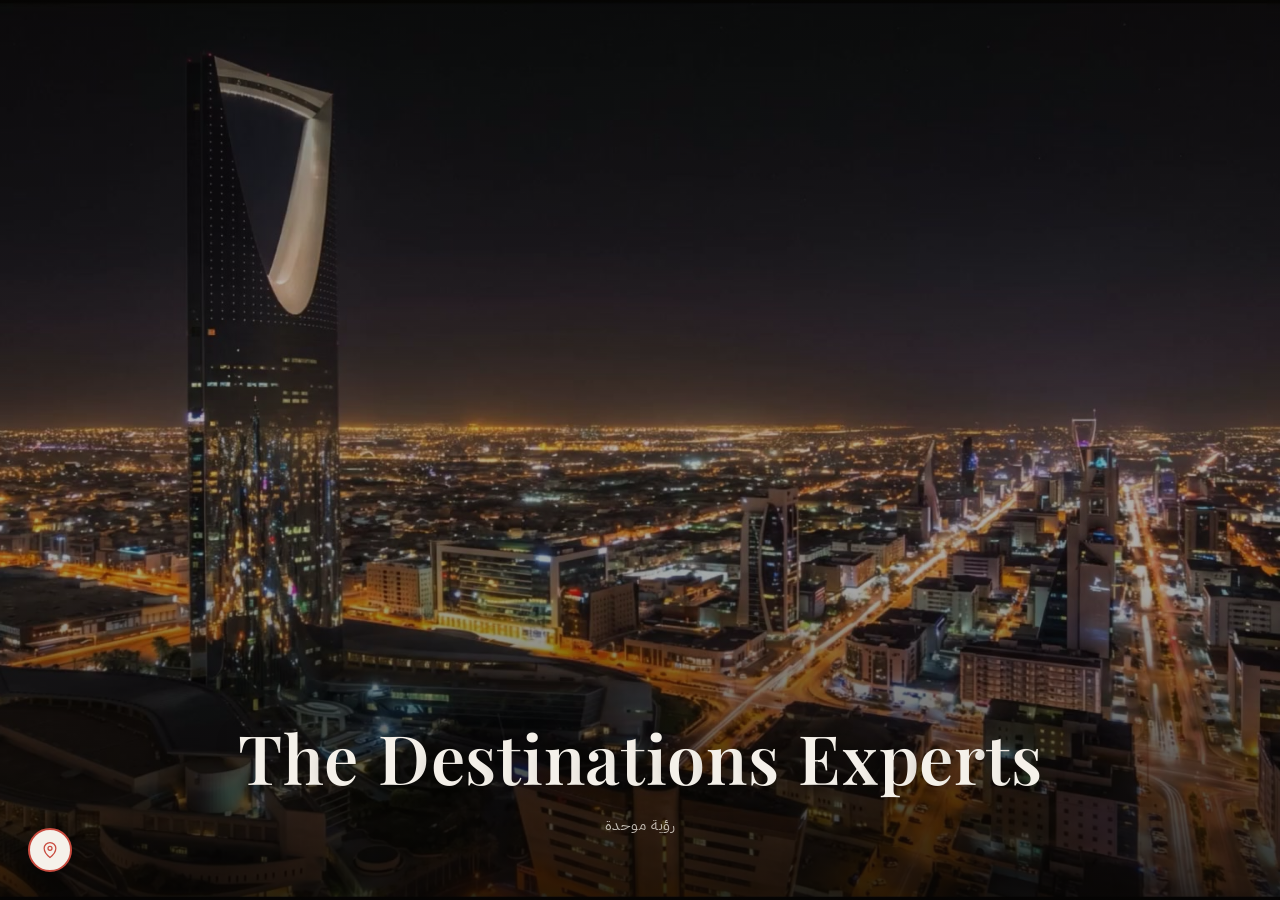
==== index.html @ 3d171926 "Add dedicated mobile video sources with portrait posters, so phones never download the desktop clips" ====
<!DOCTYPE html>
<html lang="ar" dir="rtl">
<head>
  <meta charset="UTF-8">
  <!-- Must run before the browser has a chance to apply its own scroll
       restoration on a back/forward (or bfcache) navigation — a deferred
       module script near the end of the page runs too late, after that
       restore already happened. The whole hero->about->process->values->
       trust sequence is one very tall pinned scroll container (see
       scroll-story.js), so a restored mid-page scrollY can land anywhere
       inside it — e.g. deep in the "about" zoom-frame video, fullscreen,
       with no text yet — instead of the hero's own start. This makes every
       open of the page (aside from a real deep link like #services) start
       from the actual top, same as a first-ever visit. -->
  <script>
    if ('scrollRestoration' in history) {
      history.scrollRestoration = 'manual';
    }
    if (!window.location.hash) {
      window.scrollTo(0, 0);
    }
  </script>
  <meta name="viewport" content="width=device-width, initial-scale=1.0">
  <title>TDX | The Destinations Experts</title>
  <meta name="description" content="TDX | ذا ديستينيشنز إكسبيرتس — فريق سعودي يبني هويتك البصرية، محتواك الرقمي، وحملاتك التسويقية بذوق يفهم جمهورك ولهجته وتوقيته الصح.">
  <meta name="robots" content="index, follow">
  <meta name="theme-color" content="#0b0d10">
  <!-- TODO: استبدل example.com بدومين الموقع الفعلي عند النشر -->
  <link rel="canonical" href="https://example.com/">
  <link rel="alternate" hreflang="ar" href="https://example.com/">
  <link rel="alternate" hreflang="en" href="https://example.com/en/">
  <link rel="alternate" hreflang="x-default" href="https://example.com/">

  <!-- Open Graph -->
  <meta property="og:type" content="website">
  <meta property="og:locale" content="ar_SA">
  <meta property="og:site_name" content="TDX | The Destinations Experts">
  <meta property="og:title" content="TDX | The Destinations Experts">
  <meta property="og:description" content="فريق سعودي يبني هويتك البصرية، محتواك الرقمي، وحملاتك التسويقية بذوق يفهم جمهورك ولهجته وتوقيته الصح.">
  <meta property="og:url" content="https://example.com/">
  <meta property="og:image" content="https://example.com/assets/images/hero/hero-bg.jpg">

  <!-- Twitter Card -->
  <meta name="twitter:card" content="summary_large_image">
  <meta name="twitter:title" content="TDX | The Destinations Experts">
  <meta name="twitter:description" content="فريق سعودي يبني هويتك البصرية، محتواك الرقمي، وحملاتك التسويقية بذوق يفهم جمهورك ولهجته وتوقيته الصح.">
  <meta name="twitter:image" content="https://example.com/assets/images/hero/hero-bg.jpg">

  <link rel="icon" type="image/png" href="assets/favicon/favicon-96x96.png" sizes="96x96">
  <link rel="icon" type="image/svg+xml" href="assets/favicon/favicon.svg">
  <link rel="shortcut icon" href="assets/favicon/favicon.ico">
  <link rel="apple-touch-icon" sizes="180x180" href="assets/favicon/apple-touch-icon.png">
  <meta name="apple-mobile-web-app-title" content="TDX">
  <link rel="manifest" href="assets/favicon/site.webmanifest">

  <link rel="stylesheet" href="css/base/variables.css">
  <link rel="stylesheet" href="css/base/fonts.css">
  <link rel="stylesheet" href="css/base/reset.css">
  <link rel="stylesheet" href="css/components/header.css">
  <link rel="stylesheet" href="css/sections/hero.css">
  <link rel="stylesheet" href="css/sections/about.css">
  <link rel="stylesheet" href="css/sections/process.css">
  <link rel="stylesheet" href="css/sections/values.css">
  <link rel="stylesheet" href="css/sections/trust.css">
  <link rel="stylesheet" href="css/sections/services.css">
  <link rel="stylesheet" href="css/sections/work.css">
  <link rel="stylesheet" href="css/sections/partners.css">
  <link rel="stylesheet" href="css/sections/closing.css">

  <script type="application/ld+json">
  {
    "@context": "https://schema.org",
    "@type": "Organization",
    "name": "TDX",
    "alternateName": "The Destinations Experts",
    "description": "فريق سعودي متخصص في الهوية البصرية، الإنتاج المرئي، إدارة التواصل الاجتماعي، والحملات التسويقية.",
    "inLanguage": "ar-SA"
  }
  </script>
</head>
<body>

  <header class="site-header" id="siteHeader">
    <div class="container header-inner">
      <div class="header-brand">
        <a href="#hero" class="header-logo" aria-label="TDX">
          <span class="header-logo-mark"></span>
        </a>
      </div>
      <div class="header-controls">
        <nav class="main-nav" id="mainNav" aria-label="التنقل الرئيسي">
          <a href="#about">من نحن</a>
          <a href="#wipePanel">كيف نعمل</a>
          <a href="#work">أعمالنا الاخيرة</a>
          <a href="#services">خدماتنا</a>
        </nav>
        <a href="/en/" class="lang-switch" hreflang="en" lang="en">EN</a>
      </div>
    </div>
  </header>

  <div id="scrollRoot">
  <section class="hero" id="hero" aria-labelledby="hero-heading" data-bar="dark">
    <div class="hero-pin">
      <div class="hero-coffee-media" id="heroCoffeeMedia">
        <video
          id="coffeeManVideo"
          class="hero-coffee-video"
          muted
          playsinline
          preload="metadata"
          poster="assets/images/hero/coffee-man-poster.jpg" data-poster-mobile="assets/images/hero/coffee-man-poster-phone.jpg"
          aria-label="قهوجي سعودي يمسك دلة ويصب القهوة"
        >
          <source src="assets/video/coffee-man-phone.mp4" type="video/mp4" media="(max-width: 768px)" />
          <source src="assets/video/coffee-man.mp4" type="video/mp4" />
        </video>
        <div class="hero-coffee-overlay" id="heroCoffeeOverlay" aria-hidden="true"></div>
      </div>

      <div class="hero-media">
        <video
          id="heroVideo"
          class="hero-bg"
          autoplay
          muted
          loop
          playsinline
          preload="auto"
          poster="assets/images/hero/hero-poster.jpg" data-poster-mobile="assets/images/hero/hero-poster-phone.jpg"
          aria-label="الرياض ليلاً"
        >
          <source src="assets/video/hero-phone.mp4" type="video/mp4" media="(max-width: 768px)" />
          <source src="assets/video/hero.mp4" type="video/mp4" />
        </video>
        <div class="hero-overlay"></div>
      </div>

      <div class="hero-stage">
        <div class="hero-copy">

          <div class="intro-block" id="introBlock">
            <h1 class="intro-title" id="hero-heading" aria-label="The Destinations Experts">
              <span class="intro-title-letters" id="introTitleLetters" aria-hidden="true">The Destinations Experts</span>
            </h1>
            <p class="intro-subtitle">رؤية موحدة</p>
          </div>

        </div>
      </div>

      <div class="final-wrap">
        <div class="final-row" id="finalRow">
          <span class="final-ar">حياكم الله في</span>
          <span class="tdx-wrap" id="tdxWrap">
            <span class="tdx-logo tdx-logo-light" id="tdxLogoLight" role="img" aria-label="TDX Marketing"></span>
            <img class="tdx-logo tdx-logo-color" id="tdxLogoColor" src="assets/icons/tdx-logo-color.svg" alt="" aria-hidden="true">
          </span>
        </div>
        <a href="#" class="cta-btn" id="ctaBtn">خلينا نتقهوى</a>
      </div>

      <a class="hero-badge" aria-disabled="true" aria-label="TDX">
        <svg viewBox="0 0 24 24" fill="none" stroke="currentColor" stroke-width="1.5">
          <path d="M12 21s-7-5.2-7-11a7 7 0 0 1 14 0c0 5.8-7 11-7 11z"/>
          <circle cx="12" cy="10" r="2.4"/>
        </svg>
      </a>

      <div class="hero-coffee-text" id="heroCoffeeText">
        <h2 class="coffee-title">يلا نتقهوى شوي… وإحنا نسولف عن مشروعك.</h2>
        <p class="coffee-subtitle">ما فيه أحسن من فنجال قهوة يبدأ فيه حديث شغل.</p>
        <a href="#" class="coffee-btn">صب لي فنجال</a>
      </div>

      <div class="zoom-frame" id="zoomFrame">
        <video
          id="officeVideo"
          autoplay
          muted
          loop
          playsinline
          preload="metadata"
          poster="assets/images/about/about-office-poster.jpg" data-poster-mobile="assets/images/about/about-office-poster-phone.jpg"
          aria-label="فريق TDX في اجتماع عمل"
        >
          <source src="assets/video/office-phone.mp4" type="video/mp4" media="(max-width: 768px)" />
          <source src="assets/video/office.mp4" type="video/mp4" />
        </video>
      </div>
      <div class="about-overlay" id="aboutOverlay"></div>

      <section class="about-stage" id="about" aria-labelledby="about-heading">
        <div class="about-kicker" id="aboutKicker">
          <span class="about-eyebrow">قبل لا نبدأ</span>
          <h2 class="about-heading" id="about-heading">خليني أعرفك مين احنا</h2>
        </div>

        <div class="about-lines">
          <div class="about-group about-group-right" id="aboutGroupRight">
            <p class="about-line">TDX فريق سعودي، يعرف السوق زي ما يعرف طريقه لبيته.</p>
            <p class="about-line">ما نشتغل بقوالب جاهزة نلصق عليها شعارك.</p>
            <p class="about-line">نشتغل بذوق يفهم جمهورك، لهجته، وتوقيته الصح.</p>
          </div>
          <div class="about-group about-group-left" id="aboutGroupLeft">
            <p class="about-line">كل مشروع ناخذه نتعامل معه وكأنه مشروعنا احنا.</p>
            <p class="about-line">ما نشوف أنفسنا مجرد جهة تنفذ لك خدمة.</p>
            <p class="about-line about-line-final">نشوف أنفسنا شريكًا يفكر معك.</p>
          </div>
        </div>
      </section>

      <div class="wipe-panel" id="wipePanel" role="region" aria-labelledby="process-heading">
        <div class="process-intro">
          <span class="process-eyebrow">قبل لا نبدأ بالعمل</span>
          <h2 class="process-heading" id="process-heading">وهذا فنجانك الثاني</h2>
          <p class="process-subtitle">لأن اللي جاي يستاهل نوضحه لك زين، قبل لا نبدأ فيه.</p>
        </div>

        <div class="process-cards">
          <article class="process-card">
            <div class="process-card-bg has-photo" aria-hidden="true">
              <img src="assets/images/about/process-listen.webp" alt="" loading="lazy">
            </div>
            <div class="process-card-content">
              <span class="process-card-number">01</span>
              <h3 class="process-card-title">نسمعك</h3>
              <p class="process-card-desc">نسولف حتى نفهم مشروعك واهدافك وكل المشاكل اللي واجهتك</p>
            </div>
          </article>

          <article class="process-card">
            <div class="process-card-bg has-photo" aria-hidden="true">
              <img src="assets/images/about/process-think.webp" alt="" loading="lazy">
            </div>
            <div class="process-card-content">
              <span class="process-card-number">02</span>
              <h3 class="process-card-title">نفكر</h3>
              <p class="process-card-desc">نطلع أفكار خارج الصندوق تناسب السوق السعودي وتليق بمشروعك</p>
            </div>
          </article>

          <article class="process-card">
            <div class="process-card-bg has-photo" aria-hidden="true">
              <img src="assets/images/about/process-execute.webp" alt="" loading="lazy">
            </div>
            <div class="process-card-content">
              <span class="process-card-number">03</span>
              <h3 class="process-card-title">ننفذ</h3>
              <p class="process-card-desc">نطلق الحملة أو المحتوى بدقة وسرعة.</p>
            </div>
          </article>

          <article class="process-card">
            <div class="process-card-bg has-photo" aria-hidden="true">
              <img src="assets/images/about/process-measure.webp" alt="" loading="lazy">
            </div>
            <div class="process-card-content">
              <span class="process-card-number">04</span>
              <h3 class="process-card-title">نقيس</h3>
              <p class="process-card-desc">تقرير واضح بالأرقام، تعرف وين صرفت وليش.</p>
            </div>
          </article>
        </div>
      </div>

      <div class="values-panel" id="valuesPanel" role="region" aria-labelledby="values-heading">
        <div class="values-intro">
          <span class="values-eyebrow">مبدأنا واضح</span>
          <h2 class="values-heading" id="values-heading">خلني أعطيك زبدة السالفة</h2>
        </div>

        <div class="values-track" id="valuesTrack">
          <div class="values-strip" id="valuesStrip">
            <article class="value-card">
              <div class="value-card-media">
                <img src="assets/images/about/value-commitment.webp" alt="الالتزام" loading="lazy">
              </div>
              <div class="value-card-label">
                <span class="value-card-number">01</span>
                <h3 class="value-card-title">الالتزام</h3>
                <p class="value-card-desc">نلتزم بكل تفصيلة نتفق عليها، ونسلّمها في وقتها بالجودة اللي وعدناك فيها — بلا تسويف وبلا أعذار.</p>
              </div>
            </article>

            <article class="value-card">
              <div class="value-card-media">
                <img src="assets/images/about/value-innovation.webp" alt="الابتكار" loading="lazy">
              </div>
              <div class="value-card-label">
                <span class="value-card-number">02</span>
                <h3 class="value-card-title">الابتكار</h3>
                <p class="value-card-desc">كل مشروع نبنيه من الصفر حوالين علامتك وجمهورك، مش فكرة جاهزة نكررها على الكل.</p>
              </div>
            </article>

            <article class="value-card">
              <div class="value-card-media">
                <img src="assets/images/about/value-results.webp" alt="النتائج" loading="lazy">
              </div>
              <div class="value-card-label">
                <span class="value-card-number">03</span>
                <h3 class="value-card-title">النتائج</h3>
                <p class="value-card-desc">نقيس كل خطوة بأرقام واضحة، ونطوّر اللي يستاهل ونعدّل اللي يحتاج تعديل — باستمرار.</p>
              </div>
            </article>
          </div>
        </div>
      </div>

      <div class="trust-panel" id="trustPanel" role="region" aria-labelledby="trust-heading">
        <div class="trust-glow" aria-hidden="true">
          <span class="trust-glow-blob trust-glow-blob-1"></span>
          <span class="trust-glow-blob trust-glow-blob-2"></span>
          <span class="trust-glow-blob trust-glow-blob-3"></span>
        </div>

        <div class="container trust-inner">
          <div class="trust-intro" id="trustIntro">
            <div class="trust-mask">
              <h2 class="trust-heading" id="trust-heading">
                إحنا ما نقيس نجاحنا بعدد الفناجين اللي صبيناها
              </h2>
            </div>
            <div class="trust-mask">
              <p class="trust-subheading">نقيسه بالأرقام.</p>
            </div>
          </div>

          <div class="trust-stats" id="trustStats">
            <div class="trust-stat">
              <span class="trust-stat-number" data-value="98" data-suffix="%">0%</span>
              <span class="trust-stat-label">من عملائنا يرجعون لنا</span>
            </div>
            <div class="trust-stat">
              <span class="trust-stat-number" data-value="2" data-suffix="">0</span>
              <span class="trust-stat-label">سنين بالسوق السعودي</span>
            </div>
            <div class="trust-stat">
              <span class="trust-stat-number" data-value="30" data-suffix="M+">0M+</span>
              <span class="trust-stat-label">مشاهدة سويناها لعملائنا</span>
            </div>
            <div class="trust-stat">
              <span class="trust-stat-number" data-value="40" data-suffix="+">0+</span>
              <span class="trust-stat-label">براند وثقوا فينا</span>
            </div>
          </div>
        </div>
      </div>
    </div>
  </section>

  <section class="services-section" id="services" aria-labelledby="services-heading">
    <div class="services-intro" id="servicesIntro">
      <div class="services-mask">
        <h2 class="services-heading" id="services-heading">بزيدك حلا</h2>
      </div>
      <div class="services-mask">
        <p class="services-subheading">واحنا نسولف عن وش نقدر نسوي لك؟</p>
      </div>
    </div>

    <div class="services-stack" id="servicesStack">
      <article class="service-card" data-bar="light">
        <div class="service-card-pin">
          <div class="service-card-bg has-photo" aria-hidden="true">
            <img src="assets/images/about/service-identity.webp" alt="" loading="lazy">
          </div>
          <div class="service-card-glow" aria-hidden="true"></div>
          <span class="service-card-bignum" aria-hidden="true">01</span>
          <div class="service-card-content">
            <span class="service-card-count">01 / 08</span>
            <div class="service-card-icon" aria-hidden="true">
              <svg viewBox="0 0 24 24" fill="none" stroke="currentColor" stroke-width="1.6"><circle cx="9" cy="9" r="5"/><rect x="11" y="11" width="9" height="9" rx="2"/></svg>
            </div>
            <h3 class="service-card-title">نبني هويتك</h3>
            <p class="service-card-name">تصميم الهوية البصرية</p>
            <p class="service-card-desc">نصمم هويتك البصرية بطريقة تعكس قيمك وتميزك عن المنافسين.</p>
          </div>
        </div>
      </article>

      <article class="service-card" data-bar="light">
        <div class="service-card-pin">
          <div class="service-card-bg has-photo" aria-hidden="true">
            <img src="assets/images/about/service-content.webp" alt="" loading="lazy">
          </div>
          <div class="service-card-glow" aria-hidden="true"></div>
          <span class="service-card-bignum" aria-hidden="true">02</span>
          <div class="service-card-content">
            <span class="service-card-count">02 / 08</span>
            <div class="service-card-icon" aria-hidden="true">
              <svg viewBox="0 0 24 24" fill="none" stroke="currentColor" stroke-width="1.6"><rect x="3" y="4.5" width="18" height="15" rx="2.5"/><circle cx="8.5" cy="9.5" r="1.6"/><path d="M4 17l5-5 3.5 3.5L17 10l3 3"/></svg>
            </div>
            <h3 class="service-card-title">نصنع محتواك</h3>
            <p class="service-card-name">التصوير والإنتاج المرئي</p>
            <p class="service-card-desc">محتوى بصري احترافي يحكي قصة مشروعك بطريقة مؤثرة.</p>
          </div>
        </div>
      </article>

      <article class="service-card" data-bar="light">
        <div class="service-card-pin">
          <div class="service-card-bg has-photo" aria-hidden="true">
            <img src="assets/images/about/service-social.webp" alt="" loading="lazy">
          </div>
          <div class="service-card-glow" aria-hidden="true"></div>
          <span class="service-card-bignum" aria-hidden="true">03</span>
          <div class="service-card-content">
            <span class="service-card-count">03 / 08</span>
            <div class="service-card-icon" aria-hidden="true">
              <svg viewBox="0 0 24 24" fill="none" stroke="currentColor" stroke-width="1.6"><path d="M4 5.5A2.5 2.5 0 0 1 6.5 3h11A2.5 2.5 0 0 1 20 5.5v8A2.5 2.5 0 0 1 17.5 16H10l-4 4v-4H6.5A2.5 2.5 0 0 1 4 13.5v-8z"/></svg>
            </div>
            <h3 class="service-card-title">ندير حضورك</h3>
            <p class="service-card-name">حسابات التواصل الاجتماعي</p>
            <p class="service-card-desc">إدارة متكاملة لحسابات وسائل التواصل الاجتماعي.</p>
          </div>
        </div>
      </article>

      <article class="service-card" data-bar="light">
        <div class="service-card-pin">
          <div class="service-card-bg has-photo" aria-hidden="true">
            <img src="assets/images/about/service-campaigns.webp" alt="" loading="lazy">
          </div>
          <div class="service-card-glow" aria-hidden="true"></div>
          <span class="service-card-bignum" aria-hidden="true">04</span>
          <div class="service-card-content">
            <span class="service-card-count">04 / 08</span>
            <div class="service-card-icon" aria-hidden="true">
              <svg viewBox="0 0 24 24" fill="none" stroke="currentColor" stroke-width="1.6"><path d="M3 10v4h3l6 4V6l-6 4H3z"/><path d="M17 9a3.5 3.5 0 0 1 0 6"/><path d="M19.5 7a6.5 6.5 0 0 1 0 10"/></svg>
            </div>
            <h3 class="service-card-title">نوصل رسالتك</h3>
            <p class="service-card-name">الحملات الإعلانية والتسويق بالمشاهير</p>
            <p class="service-card-desc">حملات إعلانية مستهدفة وتعاونيات مع المشاهير.</p>
          </div>
        </div>
      </article>

      <article class="service-card" data-bar="dark">
        <div class="service-card-pin">
          <div class="service-card-bg has-photo" aria-hidden="true">
            <img src="assets/images/about/service-web.webp" alt="" loading="lazy">
          </div>
          <div class="service-card-glow" aria-hidden="true"></div>
          <span class="service-card-bignum" aria-hidden="true">05</span>
          <div class="service-card-content">
            <span class="service-card-count">05 / 08</span>
            <div class="service-card-icon" aria-hidden="true">
              <svg viewBox="0 0 24 24" fill="none" stroke="currentColor" stroke-width="1.6"><rect x="3" y="5" width="18" height="14" rx="2"/><path d="M3 9h18"/><circle cx="6.2" cy="7" r="0.6" fill="currentColor" stroke="none"/><circle cx="8.4" cy="7" r="0.6" fill="currentColor" stroke="none"/></svg>
            </div>
            <h3 class="service-card-title">نبني تجربتك الرقمية</h3>
            <p class="service-card-name">المواقع والتطبيقات</p>
            <p class="service-card-desc">مواقع وتطبيقات احترافية تعطي تجربة مستخدم ممتازة.</p>
          </div>
        </div>
      </article>

      <article class="service-card" data-bar="dark">
        <div class="service-card-pin">
          <div class="service-card-bg has-photo" aria-hidden="true">
            <img src="assets/images/about/service-seo.webp" alt="" loading="lazy">
          </div>
          <div class="service-card-glow" aria-hidden="true"></div>
          <span class="service-card-bignum" aria-hidden="true">06</span>
          <div class="service-card-content">
            <span class="service-card-count">06 / 08</span>
            <div class="service-card-icon" aria-hidden="true">
              <svg viewBox="0 0 24 24" fill="none" stroke="currentColor" stroke-width="1.6"><circle cx="10.5" cy="10.5" r="6.5"/><path d="M20 20l-4.35-4.35"/></svg>
            </div>
            <h3 class="service-card-title">نخليك حاضرًا</h3>
            <p class="service-card-name">SEO والظهور في محركات البحث</p>
            <p class="service-card-desc">تحسين ظهورك في محركات البحث وزيادة الوصول في جوجل.</p>
          </div>
        </div>
      </article>

      <article class="service-card" data-bar="dark">
        <div class="service-card-pin">
          <div class="service-card-bg has-photo" aria-hidden="true">
            <img src="assets/images/about/service-ai-search.webp" alt="" loading="lazy">
          </div>
          <div class="service-card-glow" aria-hidden="true"></div>
          <span class="service-card-bignum" aria-hidden="true">07</span>
          <div class="service-card-content">
            <span class="service-card-count">07 / 08</span>
            <div class="service-card-icon" aria-hidden="true">
              <svg viewBox="0 0 24 24" fill="none" stroke="currentColor" stroke-width="1.6"><path d="M12 3l1.8 5.2L19 10l-5.2 1.8L12 17l-1.8-5.2L5 10l5.2-1.8L12 3z"/><path d="M18.5 15.5l.7 2 2 .7-2 .7-.7 2-.7-2-2-.7 2-.7z"/></svg>
            </div>
            <h3 class="service-card-title">نخليك حاضرًا في البحث الجديد</h3>
            <p class="service-card-name">ChatGPT و Gemini و Claude</p>
            <p class="service-card-desc">ظهور متقدم في منصات الذكاء الاصطناعي.</p>
          </div>
        </div>
      </article>

      <article class="service-card" data-bar="dark">
        <div class="service-card-pin">
          <div class="service-card-bg has-photo" aria-hidden="true">
            <img src="assets/images/about/service-growth.webp" alt="" loading="lazy">
          </div>
          <div class="service-card-glow" aria-hidden="true"></div>
          <span class="service-card-bignum" aria-hidden="true">08</span>
          <div class="service-card-content">
            <span class="service-card-count">08 / 08</span>
            <div class="service-card-icon" aria-hidden="true">
              <svg viewBox="0 0 24 24" fill="none" stroke="currentColor" stroke-width="1.6"><path d="M4 17l5-5 3.5 3.5L20 8"/><path d="M14 8h6v6"/></svg>
            </div>
            <h3 class="service-card-title">نطوّر مشروعك</h3>
            <p class="service-card-name">تطوير الأعمال والمشروعات</p>
            <p class="service-card-desc">استراتيجيات تطوير شاملة لنمو مستدام.</p>
          </div>
        </div>
      </article>
    </div>

    <div class="services-progress" id="servicesProgress" aria-hidden="true">
      <span class="services-progress-current" id="servicesProgressCurrent">01</span>
      <span class="services-progress-track">
        <span class="services-progress-fill" id="servicesProgressFill"></span>
      </span>
      <span class="services-progress-total">08</span>
    </div>
  </section>

  <section class="work-section" id="work" aria-labelledby="work-heading" data-bar="light">
    <div class="work-intro" id="workIntro">
      <div class="work-mask">
        <h2 class="work-heading" id="work-heading">تدري مين شرب القهوة معنا قبل؟</h2>
      </div>
      <div class="work-mask">
        <p class="work-subheading">شوي من العلامات اللي سوّينا لها فرق حقيقي.</p>
      </div>

      <div class="work-logos" aria-label="علامات تانية اشتغلنا معاها">
        <div class="work-logos-grid">
          <div class="work-logo-tile" style="--i:0"><img src="assets/images/work/96min.jpeg" alt="90min" loading="lazy"></div>
          <div class="work-logo-tile" style="--i:1"><img src="assets/images/work/travelMaker.jpeg" alt="Travel Maker" loading="lazy"></div>
          <div class="work-logo-tile" style="--i:2"><img src="assets/images/work/homyy.jpeg" alt="Homy Nursery Club" loading="lazy"></div>
          <div class="work-logo-tile" style="--i:3"><img src="assets/images/work/Balsam.jpeg" alt="Balsam Medical Centre" loading="lazy"></div>
          <div class="work-logo-tile" style="--i:4"><img src="assets/images/work/Raked.jpeg" alt="Raked" loading="lazy"></div>
          <div class="work-logo-tile" style="--i:5"><img src="assets/images/work/alshaya.webp" alt="Alshaya" loading="lazy"></div>
          <div class="work-logo-tile" style="--i:6"><img src="assets/images/work/eduquest.jpeg" alt="EduQuest" loading="lazy"></div>
          <div class="work-logo-tile" style="--i:7"><img src="assets/images/work/elite.jpeg" alt="Elite" loading="lazy"></div>
          <div class="work-logo-tile" style="--i:8"><img src="assets/images/work/elysian.jpeg" alt="Elysian" loading="lazy"></div>
          <div class="work-logo-tile" style="--i:9"><img src="assets/images/work/harth.jpeg" alt="Harth" loading="lazy"></div>
          <div class="work-logo-tile" style="--i:10"><img src="assets/images/work/husan.webp" alt="Hisan Al-Taqniyat" loading="lazy"></div>
          <div class="work-logo-tile" style="--i:11"><img src="assets/images/work/khutaa.jpeg" alt="Khutaa" loading="lazy"></div>
          <div class="work-logo-tile" style="--i:12"><img src="assets/images/work/meccanno.jpeg" alt="Meccanno" loading="lazy"></div>
          <div class="work-logo-tile" style="--i:13"><img src="assets/images/work/nafes.webp" alt="Nafes" loading="lazy"></div>
          <div class="work-logo-tile" style="--i:14"><img src="assets/images/work/rholNajd.jpeg" alt="Rhol Najd" loading="lazy"></div>
          <div class="work-logo-tile" style="--i:15"><img src="assets/images/work/seventySeven.jpeg" alt="Seventy Seven" loading="lazy"></div>
          <div class="work-logo-tile" style="--i:16"><img src="assets/images/work/shahm.jpeg" alt="Shahm" loading="lazy"></div>
          <div class="work-logo-tile" style="--i:17"><img src="assets/images/work/skyjewel.jpeg" alt="Sky Jewel" loading="lazy"></div>
        </div>
      </div>
    </div>

    <div class="work-pin-outer" id="workPinOuter">
      <div class="work-pin">
        <div class="work-pin-glow" aria-hidden="true"></div>
        <div class="work-pin-row">
          <div class="work-marks" id="workMarks" aria-hidden="true">
            <div class="work-mark work-mark-static is-slot-a"></div>
            <div class="work-mark work-mark-static is-slot-b"></div>
            <div class="work-mark" data-mark="0"><img class="work-mark-logo" src="assets/images/work/96min.jpeg" alt="90min"></div>
            <div class="work-mark" data-mark="1"><img class="work-mark-logo" src="assets/images/work/travelMaker.jpeg" alt="Travel Maker"></div>
            <div class="work-mark" data-mark="2"><img class="work-mark-logo" src="assets/images/work/homyy.jpeg" alt="Homy Nursery"></div>
          </div>

          <div class="work-slides" id="workSlides">
            <article class="work-slide" data-slide="0">
              <span class="work-slide-client">90MIN</span>
              <div class="work-slide-body">
              <h3 class="work-card-title">زيادة عدد مستخدمي التطبيق</h3>

              <div class="work-beats">
                <div class="work-beat" data-beat="0">
                  <span class="work-beat-index" aria-hidden="true">1</span>
                  <div class="work-beat-content">
                    <span class="work-beat-label">التحدي</span>
                    <p class="work-beat-text">تطبيق 90MIN موجود في السوق لكن عدد التحميلات ما كان بالمستوى المطلوب.</p>
                  </div>
                </div>
                <div class="work-beat" data-beat="1">
                  <span class="work-beat-index" aria-hidden="true">2</span>
                  <div class="work-beat-content">
                    <span class="work-beat-label">الإجراء</span>
                    <p class="work-beat-text">فكرنا سوا في استراتيجية تسويقية متكاملة تركّز على الوصول للجمهور المناسب وتحفيزه على تحميل التطبيق. ثم أطلقنا حملات إعلانية مستهدفة وحسّنا الرسائل الإعلانية ومراحل رحلة العميل.</p>
                  </div>
                </div>
                <div class="work-beat" data-beat="2">
                  <span class="work-beat-index" aria-hidden="true">3</span>
                  <div class="work-beat-content">
                    <span class="work-beat-label">النتيجة</span>
                    <p class="work-beat-text">ارتفعت التحميلات من 1,800 تحميل شهريًا إلى أكثر من 5,000 تحميل.</p>
                    <div class="work-stats">
                      <div class="work-stat">
                        <span class="work-stat-number" data-prefix="+" data-value="178" data-suffix="%">+0%</span>
                        <span class="work-stat-label">زيادة في تحميلات التطبيق</span>
                      </div>
                      <div class="work-stat">
                        <span class="work-stat-number" data-prefix="+" data-value="150" data-suffix="%">+0%</span>
                        <span class="work-stat-label">زيادة في الطلبات</span>
                      </div>
                      <div class="work-stat">
                        <span class="work-stat-number" data-value="4" data-suffix="x">0x</span>
                        <span class="work-stat-label">ROAS</span>
                      </div>
                    </div>
                  </div>
                </div>
              </div>
              </div>
            </article>

            <article class="work-slide" data-slide="1">
              <span class="work-slide-client">تراڤل ميكر</span>
              <div class="work-slide-body">
              <h3 class="work-card-title">بناء هوية بصرية</h3>

              <div class="work-beats">
                <div class="work-beat" data-beat="0">
                  <span class="work-beat-index" aria-hidden="true">1</span>
                  <div class="work-beat-content">
                    <span class="work-beat-label">التحدي</span>
                    <p class="work-beat-text">شركة سياحية عندها طموح كبير لكن هويتها ما كانت تعكس التجربة اللي تبي تقدمها.</p>
                  </div>
                </div>
                <div class="work-beat" data-beat="1">
                  <span class="work-beat-index" aria-hidden="true">2</span>
                  <div class="work-beat-content">
                    <span class="work-beat-label">الإجراء</span>
                    <p class="work-beat-text">جلسنا نفهم توجههم والجمهور اللي يبون يوصلون له. ثم بنينا لهم هوية بصرية متكاملة تعكس روح السفر وتخلي العلامة أسهل في التمييز والتذكر.</p>
                  </div>
                </div>
                <div class="work-beat" data-beat="2">
                  <span class="work-beat-index" aria-hidden="true">3</span>
                  <div class="work-beat-content">
                    <span class="work-beat-label">النتيجة</span>
                    <p class="work-beat-text">هوية بصرية جديدة كليًا خلّت تراڤل ميكر تتميز في سوقها.</p>
                    <div class="work-stats">
                      <div class="work-stat">
                        <span class="work-stat-number" data-prefix="+" data-value="400" data-suffix="%">+0%</span>
                        <span class="work-stat-label">زيادة في الوعي بالعلامة</span>
                      </div>
                      <div class="work-stat">
                        <span class="work-stat-number" data-value="5" data-suffix=" نجوم">0</span>
                        <span class="work-stat-label">رفع التقييم</span>
                      </div>
                      <div class="work-stat">
                        <span class="work-stat-number" data-prefix="+" data-value="180" data-suffix="%">+0%</span>
                        <span class="work-stat-label">زيادة في الحجوزات</span>
                      </div>
                    </div>
                  </div>
                </div>
              </div>
              </div>
            </article>

            <article class="work-slide" data-slide="2">
              <span class="work-slide-client">حضانة هومي</span>
              <div class="work-slide-body">
              <h3 class="work-card-title">زيادة في المبيعات</h3>

              <div class="work-beats">
                <div class="work-beat" data-beat="0">
                  <span class="work-beat-index" aria-hidden="true">1</span>
                  <div class="work-beat-content">
                    <span class="work-beat-label">التحدي</span>
                    <p class="work-beat-text">حضانة هومي كانت تبي توصل لأهالي أكثر، وتحوّل اللي يعرفونها والمهتمين فيها إلى تسجيلات فعلية ومبيعات أكثر.</p>
                  </div>
                </div>
                <div class="work-beat" data-beat="1">
                  <span class="work-beat-index" aria-hidden="true">2</span>
                  <div class="work-beat-content">
                    <span class="work-beat-label">الإجراء</span>
                    <p class="work-beat-text">جلسنا مع هومي وقلنا وش اللي يخلي الأهل يختارونكم أنتم؟ وبدينا نبني استراتيجية توصل هومي للأهل الصح، وفي الوقت الصح. ثم اشتغلنا على المحتوى والإعلانات، وخلّينا هومي حاضرة قدام الأهل بشكل أقوى وأوضح.</p>
                  </div>
                </div>
                <div class="work-beat" data-beat="2">
                  <span class="work-beat-index" aria-hidden="true">3</span>
                  <div class="work-beat-content">
                    <span class="work-beat-label">النتيجة</span>
                    <p class="work-beat-text">تسجيلات ومبيعات أكثر، ووعي أقوى بعلامة هومي بين الأهالي.</p>
                    <div class="work-stats">
                      <div class="work-stat">
                        <span class="work-stat-number" data-prefix="+" data-value="180" data-suffix="%">+0%</span>
                        <span class="work-stat-label">زيادة في عدد المسجلين</span>
                      </div>
                      <div class="work-stat">
                        <span class="work-stat-number" data-prefix="+" data-value="150" data-suffix="%">+0%</span>
                        <span class="work-stat-label">زيادة في المبيعات</span>
                      </div>
                      <div class="work-stat">
                        <span class="work-stat-number" data-prefix="+" data-value="300" data-suffix="%">+0%</span>
                        <span class="work-stat-label">زيادة في الوعي بالعلامة</span>
                      </div>
                    </div>
                  </div>
                </div>
              </div>
              </div>
            </article>
          </div>
        </div>
      </div>
    </div>
  </section>

  <section class="partners-section" id="partners" aria-labelledby="partners-heading" data-bar="light">
    <div class="partners-glow" aria-hidden="true"></div>

    <div class="partners-intro" id="partnersIntro">
      <div class="partners-mask">
        <h2 class="partners-heading" id="partners-heading">خلّني أعرّفك على ربعنا</h2>
      </div>
      <div class="partners-mask">
        <p class="partners-subheading">مو كل اللي معنا شركاء… بعضهم جزء من الشغلة.</p>
      </div>
    </div>

    <div class="partners-marquee" id="partnersMarquee">
      <p class="sr-only">شعارات ربعنا وشركائنا: ميتا، جوجل، سناب شات، هب سبوت، سلة، تابي، تمارا، زد، وفلك.</p>
      <div class="partners-track" aria-hidden="true">
        <span class="partner-logo-tile"><img class="partner-logo-img" src="assets/images/work/Meta.webp" alt="Meta" loading="lazy"></span>
        <span class="partner-logo-tile"><img class="partner-logo-img" src="assets/images/work/google.jpeg" alt="Google" loading="lazy"></span>
        <span class="partner-logo-tile"><img class="partner-logo-img" src="assets/images/work/Snapchat.webp" alt="Snapchat" loading="lazy"></span>
        <span class="partner-logo-tile"><img class="partner-logo-img" src="assets/images/work/hubSpot.webp" alt="HubSpot" loading="lazy"></span>
        <span class="partner-logo-tile"><img class="partner-logo-img" src="assets/images/work/salla.png" alt="Salla" loading="lazy"></span>
        <span class="partner-logo-tile"><img class="partner-logo-img" src="assets/images/work/tabby.webp" alt="Tabby" loading="lazy"></span>
        <span class="partner-logo-tile"><img class="partner-logo-img" src="assets/images/work/tamara.jpeg" alt="Tamara" loading="lazy"></span>
        <span class="partner-logo-tile"><img class="partner-logo-img" src="assets/images/work/zid.webp" alt="Zid" loading="lazy"></span>
        <span class="partner-logo-tile"><img class="partner-logo-img" src="assets/images/work/falak.webp" alt="Falak" loading="lazy"></span>
        <span class="partner-logo-tile" aria-hidden="true"><img class="partner-logo-img" src="assets/images/work/Meta.webp" alt="" loading="lazy"></span>
        <span class="partner-logo-tile" aria-hidden="true"><img class="partner-logo-img" src="assets/images/work/google.jpeg" alt="" loading="lazy"></span>
        <span class="partner-logo-tile" aria-hidden="true"><img class="partner-logo-img" src="assets/images/work/Snapchat.webp" alt="" loading="lazy"></span>
        <span class="partner-logo-tile" aria-hidden="true"><img class="partner-logo-img" src="assets/images/work/hubSpot.webp" alt="" loading="lazy"></span>
        <span class="partner-logo-tile" aria-hidden="true"><img class="partner-logo-img" src="assets/images/work/salla.png" alt="" loading="lazy"></span>
        <span class="partner-logo-tile" aria-hidden="true"><img class="partner-logo-img" src="assets/images/work/tabby.webp" alt="" loading="lazy"></span>
        <span class="partner-logo-tile" aria-hidden="true"><img class="partner-logo-img" src="assets/images/work/tamara.jpeg" alt="" loading="lazy"></span>
        <span class="partner-logo-tile" aria-hidden="true"><img class="partner-logo-img" src="assets/images/work/zid.webp" alt="" loading="lazy"></span>
        <span class="partner-logo-tile" aria-hidden="true"><img class="partner-logo-img" src="assets/images/work/falak.webp" alt="" loading="lazy"></span>
      </div>
    </div>
  </section>

  <footer class="closing-section" id="closing" aria-labelledby="closing-heading" data-bar="light">
    <div class="closing-media" id="closingMedia">
      <video
        id="closingVideo"
        class="closing-photo"
        muted
        playsinline
        preload="metadata"
        poster="assets/images/footer/coffee-window-poster.jpg"
        aria-label="بنت تطل من شباك الستائر ماسكة فنجال قهوة"
      >
        <source src="assets/video/coffee-window.mp4" type="video/mp4" />
      </video>
    </div>

    <div class="closing-content">
      <div class="closing-mask">
        <h2 class="closing-heading" id="closing-heading">وش باقي؟ تنورنا...</h2>
      </div>
      <div class="closing-mask">
        <p class="closing-subheading">وجرب قهوتنا على الطبيعة، في مكتبنا بالرياض.</p>
      </div>

      <div class="closing-divider" id="closingDivider" aria-hidden="true"></div>

      <div class="closing-socials" id="closingSocials">
        <a class="closing-social" aria-disabled="true" aria-label="راسلنا بالإيميل" style="--i:0">
          <svg viewBox="0 0 24 24" fill="currentColor"><path d="M4.5 4h15A2.5 2.5 0 0 1 22 6.5v11a2.5 2.5 0 0 1-2.5 2.5h-15A2.5 2.5 0 0 1 2 17.5v-11A2.5 2.5 0 0 1 4.5 4zm.35 2.4a.55.55 0 0 0-.32.99l7.13 5.35a.55.55 0 0 0 .68 0l7.13-5.35a.55.55 0 0 0-.33-.99H4.85zM20 8.62l-7.02 5.27a1.6 1.6 0 0 1-1.96 0L4 8.62V17.5c0 .28.22.5.5.5h15a.5.5 0 0 0 .5-.5V8.62z"/></svg>
        </a>
        <a class="closing-social" aria-disabled="true" aria-label="واتساب" style="--i:1">
          <svg viewBox="0 0 24 24" fill="currentColor"><path d="M17.472 14.382c-.297-.149-1.758-.867-2.03-.967-.273-.099-.471-.148-.67.15-.197.297-.767.966-.94 1.164-.173.199-.347.223-.644.075-.297-.15-1.255-.463-2.39-1.475-.883-.788-1.48-1.761-1.653-2.059-.173-.297-.018-.458.13-.606.134-.133.298-.347.446-.52.149-.174.198-.298.298-.497.099-.198.05-.371-.025-.52-.075-.149-.669-1.612-.916-2.207-.242-.579-.487-.5-.669-.51-.173-.008-.371-.01-.57-.01-.198 0-.52.074-.792.372-.272.297-1.04 1.016-1.04 2.479 0 1.462 1.065 2.875 1.213 3.074.149.198 2.096 3.2 5.077 4.487.709.306 1.262.489 1.694.625.712.227 1.36.195 1.871.118.571-.085 1.758-.719 2.006-1.413.248-.694.248-1.289.173-1.413-.074-.124-.272-.198-.57-.347M12.05 21.785h-.004a9.87 9.87 0 0 1-5.031-1.378l-.361-.214-3.741.982.998-3.648-.235-.374a9.86 9.86 0 0 1-1.51-5.26c.001-5.45 4.436-9.884 9.888-9.884 2.64 0 5.122 1.03 6.988 2.898a9.825 9.825 0 0 1 2.893 6.994c-.003 5.45-4.437 9.884-9.885 9.884M20.463 3.488A11.815 11.815 0 0 0 12.05 0C5.495 0 .16 5.335.157 11.892c0 2.096.547 4.142 1.588 5.945L.057 24l6.305-1.654a11.882 11.882 0 0 0 5.683 1.448h.005c6.554 0 11.89-5.335 11.893-11.893a11.821 11.821 0 0 0-3.48-8.413"/></svg>
        </a>
        <a class="closing-social" aria-disabled="true" aria-label="لينكدإن" style="--i:2">
          <svg viewBox="0 0 24 24" fill="currentColor"><path d="M20.447 20.452h-3.554v-5.569c0-1.328-.027-3.037-1.852-3.037-1.853 0-2.136 1.445-2.136 2.939v5.667H9.351V9h3.414v1.561h.046c.477-.9 1.637-1.85 3.37-1.85 3.601 0 4.267 2.37 4.267 5.455zM5.337 7.433a2.062 2.062 0 1 1 0-4.124 2.062 2.062 0 0 1 0 4.124M7.119 20.452H3.555V9h3.564zM22.225 0H1.771C.792 0 0 .774 0 1.729v20.542C0 23.227.792 24 1.771 24h20.451C23.2 24 24 23.227 24 22.271V1.729C24 .774 23.2 0 22.222 0z"/></svg>
        </a>
        <a class="closing-social" aria-disabled="true" aria-label="انستغرام" style="--i:3">
          <svg viewBox="0 0 24 24" fill="currentColor"><path d="M12 2.163c3.204 0 3.584.012 4.85.07 3.252.148 4.771 1.691 4.919 4.919.058 1.265.069 1.645.069 4.849 0 3.205-.012 3.584-.069 4.849-.149 3.225-1.664 4.771-4.919 4.919-1.266.058-1.644.07-4.85.07-3.204 0-3.584-.012-4.849-.07-3.26-.149-4.771-1.699-4.919-4.92-.058-1.265-.07-1.644-.07-4.849 0-3.204.013-3.583.07-4.849.149-3.227 1.664-4.771 4.919-4.919 1.266-.057 1.645-.069 4.849-.069M12 0C8.741 0 8.333.014 7.053.072 2.695.272.273 2.69.073 7.052.014 8.333 0 8.741 0 12s.014 3.668.072 4.948c.2 4.358 2.618 6.78 6.98 6.98C8.333 23.986 8.741 24 12 24s3.668-.014 4.948-.072c4.354-.2 6.782-2.618 6.98-6.98.059-1.28.073-1.689.073-4.948s-.014-3.667-.072-4.947c-.198-4.354-2.618-6.782-6.98-6.98C15.668.014 15.259 0 12 0m0 5.838a6.162 6.162 0 1 0 0 12.324 6.162 6.162 0 0 0 0-12.324M12 16a4 4 0 1 1 0-8 4 4 0 0 1 0 8m6.406-11.845a1.44 1.44 0 1 0 0 2.881 1.44 1.44 0 0 0 0-2.881"/></svg>
        </a>
        <a class="closing-social" aria-disabled="true" aria-label="اكس" style="--i:4">
          <svg viewBox="0 0 24 24" fill="currentColor"><path d="M18.244 2.25h3.308l-7.227 8.26 8.502 11.24H16.17l-5.214-6.817L4.99 21.75H1.68l7.73-8.835L1.254 2.25H8.08l4.713 6.231zm-1.161 17.52h1.833L7.084 4.126H5.117z"/></svg>
        </a>
      </div>
    </div>
  </footer>
  </div>

  <script type="module" src="js/main.js"></script>
</body>
</html>
---- css/base/variables.css ----
:root {
  --color-bg: #0b0d10;
  --color-accent: #c94b3f;
  --color-text: #f5f1ea;
  --color-text-muted: rgba(245, 241, 234, 0.75);
  --font-ar: "IBM Plex Sans Arabic", sans-serif;
  --font-en: "Poppins", sans-serif;
  --font-ar-secondary: "Cairo", sans-serif;
  --font-en-secondary: "Reey", sans-serif;

  --color-surface: #ffffff;
  --color-ink: #1a1a1a;
  --color-ink-muted: #6f6f6f;
  --color-teal: #5eead4;
  --color-values-bg: #9686ac;

  /* The TDX color mark's own three fills (assets/icons/tdx-logo-color.svg). */
  --color-logo-navy: #2c2156;
  --color-logo-teal: #78c9b5;
  --color-logo-lavender: #a690d5;
  /* Same purple family as --color-logo-lavender, deepened for text/accent
     use where the pastel tone doesn't have enough contrast on white. */
  --color-logo-purple: #6b4fa0;
}

/* en/index.html shares every stylesheet with the Arabic page, and almost all
   headings/body copy are wired to --font-ar/--font-ar-secondary (see
   fonts.css) rather than a per-page font. Re-pointing those two tokens to
   Poppins, scoped to the English document only, makes Poppins the de facto
   primary font across the whole English site without touching a single
   selector or affecting index.html's --font-ar (still IBM Plex Sans Arabic).
   Exception: .intro-title (hero's "The Destinations Experts") is hardcoded
   to Playfair Display in hero.css, not driven by these tokens, so it's
   unaffected by this override — left exactly as designed. */
html[lang="en"] {
  --font-ar: var(--font-en);
  --font-ar-secondary: var(--font-en);
}
---- css/base/fonts.css ----
/* Self-hosted fonts — see assets/fonts/. Two families per language: primary
   (used everywhere by default, via --font-ar / --font-en) and secondary
   (--font-ar-secondary / --font-en-secondary, applied selectively as an
   accent). Static weights only (no variable fonts), so each weight actually
   shipped gets its own @font-face; a requested weight with no exact match
   falls back to the nearest one the browser has registered. */

/* Arabic — Primary: IBM Plex Sans Arabic (200–700, no 800/900 shipped) */
@font-face {
  font-family: 'IBM Plex Sans Arabic';
  src: url('../../assets/fonts/IBMPlexSansArabic-ExtraLight.woff2') format('woff2');
  font-weight: 200;
  font-style: normal;
  font-display: swap;
}
@font-face {
  font-family: 'IBM Plex Sans Arabic';
  src: url('../../assets/fonts/IBMPlexSansArabic-Light.woff2') format('woff2');
  font-weight: 300;
  font-style: normal;
  font-display: swap;
}
@font-face {
  font-family: 'IBM Plex Sans Arabic';
  src: url('../../assets/fonts/IBMPlexSansArabic-Regular.woff2') format('woff2');
  font-weight: 400;
  font-style: normal;
  font-display: swap;
}
@font-face {
  font-family: 'IBM Plex Sans Arabic';
  src: url('../../assets/fonts/IBMPlexSansArabic-Medium.woff2') format('woff2');
  font-weight: 500;
  font-style: normal;
  font-display: swap;
}
@font-face {
  font-family: 'IBM Plex Sans Arabic';
  src: url('../../assets/fonts/IBMPlexSansArabic-SemiBold.woff2') format('woff2');
  font-weight: 600;
  font-style: normal;
  font-display: swap;
}
@font-face {
  font-family: 'IBM Plex Sans Arabic';
  src: url('../../assets/fonts/IBMPlexSansArabic-Bold.woff2') format('woff2');
  font-weight: 700;
  font-style: normal;
  font-display: swap;
}

/* Arabic — Secondary: Cairo (200–900, full set) */
@font-face {
  font-family: 'Cairo';
  src: url('../../assets/fonts/Cairo-ExtraLight.woff2') format('woff2');
  font-weight: 200;
  font-style: normal;
  font-display: swap;
}
@font-face {
  font-family: 'Cairo';
  src: url('../../assets/fonts/Cairo-Light.woff2') format('woff2');
  font-weight: 300;
  font-style: normal;
  font-display: swap;
}
@font-face {
  font-family: 'Cairo';
  src: url('../../assets/fonts/Cairo-Regular.woff2') format('woff2');
  font-weight: 400;
  font-style: normal;
  font-display: swap;
}
@font-face {
  font-family: 'Cairo';
  src: url('../../assets/fonts/Cairo-Medium.woff2') format('woff2');
  font-weight: 500;
  font-style: normal;
  font-display: swap;
}
@font-face {
  font-family: 'Cairo';
  src: url('../../assets/fonts/Cairo-SemiBold.woff2') format('woff2');
  font-weight: 600;
  font-style: normal;
  font-display: swap;
}
@font-face {
  font-family: 'Cairo';
  src: url('../../assets/fonts/Cairo-Bold.woff2') format('woff2');
  font-weight: 700;
  font-style: normal;
  font-display: swap;
}
@font-face {
  font-family: 'Cairo';
  src: url('../../assets/fonts/Cairo-ExtraBold.woff2') format('woff2');
  font-weight: 800;
  font-style: normal;
  font-display: swap;
}
@font-face {
  font-family: 'Cairo';
  src: url('../../assets/fonts/Cairo-Black.woff2') format('woff2');
  font-weight: 900;
  font-style: normal;
  font-display: swap;
}

/* English — Primary: Poppins (200/300/500/700/800/900, no 400/600 shipped) */
@font-face {
  font-family: 'Poppins';
  src: url('../../assets/fonts/Poppins-ExtraLight.woff2') format('woff2');
  font-weight: 200;
  font-style: normal;
  font-display: swap;
}
@font-face {
  font-family: 'Poppins';
  src: url('../../assets/fonts/Poppins-Light.woff2') format('woff2');
  font-weight: 300;
  font-style: normal;
  font-display: swap;
}
@font-face {
  font-family: 'Poppins';
  src: url('../../assets/fonts/Poppins-Medium.woff2') format('woff2');
  font-weight: 500;
  font-style: normal;
  font-display: swap;
}
@font-face {
  font-family: 'Poppins';
  src: url('../../assets/fonts/Poppins-Bold.woff2') format('woff2');
  font-weight: 700;
  font-style: normal;
  font-display: swap;
}
@font-face {
  font-family: 'Poppins';
  src: url('../../assets/fonts/Poppins-ExtraBold.woff2') format('woff2');
  font-weight: 800;
  font-style: normal;
  font-display: swap;
}
@font-face {
  font-family: 'Poppins';
  src: url('../../assets/fonts/Poppins-Black.woff2') format('woff2');
  font-weight: 900;
  font-style: normal;
  font-display: swap;
}

/* English — Secondary: Reey (single weight, display accent) */
@font-face {
  font-family: 'Reey';
  src: url('../../assets/fonts/Reey-Regular.woff2') format('woff2');
  font-weight: 400;
  font-style: normal;
  font-display: swap;
}

/* English — Display serif: Playfair Display (variable, 400–900), used for
   the hero title to match the elegant serif in the reference screenshot. */
@font-face {
  font-family: 'Playfair Display';
  src: url('../../assets/fonts/PlayfairDisplay-Variable.woff2') format('woff2-variations');
  font-weight: 400 900;
  font-style: normal;
  font-display: swap;
}
---- css/components/header.css ----
/* Header — invisible on the hero itself, only appearing once the user has
   fully scrolled past the hero's opening moment (logo grow-in, welcome text,
   coffee line) into the story beyond it — not on the first scroll tick.
   The bar/logo/hamburger fade in as a group via .is-scrolled; the nav links
   and language switch are controlled separately (below) so a menu opened
   just before scrolling back up into the hero stays reachable — without the
   bar, logo or hamburger reappearing — instead of snapping shut. */
.site-header {
  position: fixed;
  top: 0;
  left: 0;
  right: 0;
  z-index: 100;
  padding: 12px 0;
  background-color: transparent;
  pointer-events: none;
  transition: background-color 0.3s ease;
}

.site-header.is-scrolled {
  background-color: rgba(45, 45, 45, 0.62);
  backdrop-filter: blur(10px);
  -webkit-backdrop-filter: blur(10px);
}

.header-brand,
.main-nav {
  opacity: 0;
  pointer-events: none;
  transition: opacity 0.3s ease;
}

.site-header.is-scrolled .header-brand,
.site-header.is-scrolled .main-nav {
  opacity: 1;
  pointer-events: auto;
}

.header-inner {
  display: flex;
  align-items: center;
  justify-content: space-between;
}

.header-brand {
  display: flex;
  align-items: center;
  gap: 24px;
  min-width: 0;
}

.header-logo {
  display: flex;
  align-items: center;
  flex: 0 0 auto;
}

.header-logo-mark {
  display: block;
  width: 62px;
  aspect-ratio: 782.01 / 397.2;
  -webkit-mask-image: url('../../assets/icons/tdx-logo.svg');
  mask-image: url('../../assets/icons/tdx-logo.svg');
  -webkit-mask-repeat: no-repeat;
  mask-repeat: no-repeat;
  -webkit-mask-position: center;
  mask-position: center;
  -webkit-mask-size: contain;
  mask-size: contain;
  background-color: var(--color-text);
}

/* Always laid out (no hamburger to unfurl from) — .header-brand/.main-nav
   above handle its fade-in on scroll, this just handles the link row itself. */
.main-nav {
  display: flex;
  align-items: center;
  gap: 22px;
  white-space: nowrap;
}

.main-nav a {
  display: inline-block;
  color: var(--color-text);
  text-decoration: none;
  font-size: 14px;
  font-weight: 500;
  opacity: 0.92;
  transition: transform 0.2s ease;
}

/* Deliberately size-only — no color/opacity shift on hover, same treatment
   as .lang-switch:hover below. */
.main-nav a:hover {
  transform: scale(1.08);
}

.header-controls {
  display: flex;
  align-items: center;
  gap: 14px;
}

.lang-switch {
  display: flex;
  align-items: center;
  justify-content: center;
  height: 34px;
  padding: 0 12px;
  border-radius: 17px;
  color: var(--color-text);
  border: 1px solid rgba(245, 241, 234, 0.3);
  font-family: var(--font-en);
  font-size: 13px;
  font-weight: 600;
  letter-spacing: 0.04em;
  text-decoration: none;
  opacity: 0;
  pointer-events: none;
  transition: transform 0.2s ease, opacity 0.3s ease;
}

.site-header.is-scrolled .lang-switch {
  opacity: 1;
  pointer-events: auto;
}

.lang-switch:hover {
  transform: scale(1.08);
}

@media (max-width: 768px) {
  /* No hamburger to hide the links behind anymore, so on a phone the row
     just has to fit next to the logo and EN switch on its own — smaller
     type and a tighter gap instead of the desktop spacing. */
  .main-nav {
    gap: 12px;
  }

  .main-nav a {
    font-size: 12px;
  }
}
---- css/sections/hero.css ----
/* Hero — height MUST match scroll-story.js's TOTAL_SCROLL_VH (hero + story +
   wipe + values + trust), or the phase fractions computed there assume more
   scrollable range than actually exists and the last phase(s) become
   unreachable before their own progress ever hits 1.
   html/body are locked (see #scrollRoot in reset.css) specifically so the
   mobile address bar never auto-hides/shows mid-scroll and resizes vh out
   from under this — that's what used to throw the TDX logo's color-reveal
   (a fraction of this same height, see updateHeroVideo/update() in
   scroll-story.js) out of sync with the video on phones. 1265vh stays as a
   pre-JS fallback; --vh100 (set by stable-viewport.js from the same frozen
   window.innerHeight every phase fraction in scroll-story.js is computed
   against) takes over once JS runs, as a second layer of the same
   guarantee in case anything else ever nudges window.innerHeight. */
.hero {
  position: relative;
  width: 100%;
  height: 1265vh;
  height: calc(var(--vh100, 1vh) * 1265);
}

.hero-pin {
  position: sticky;
  top: 0;
  width: 100%;
  /* svh over plain vh purely for the older-browser fallback case (no JS, or
     no #scrollRoot lock support) — with the address bar now permanently
     pinned in every browser that DOES honor that lock, svh/vh/dvh would all
     resolve to the same stable number anyway, so dvh's live-tracking has
     nothing left to buy here and was dropped: it would only add back a
     resize risk (some other UI nudging the real viewport) for zero benefit. */
  height: 100vh;
  height: 100svh;
  min-height: 640px;
  overflow: hidden;
  display: flex;
  align-items: center;
  justify-content: center;
  background: var(--color-surface);
}

/* Full-bleed, same reveal mechanism as before (still just z-index: -1 behind
   .hero-media, uncovered as its curtain lifts — see SHRINK_START/END in
   scroll-story.js) — only the man himself changed from a small corner photo
   to a full-screen video whose own playback position IS the reveal now,
   scroll-scrubbed from 0 up to the "holding the dallah, looking at camera"
   frame (see updateCoffeeVideo() in scroll-story.js), instead of a
   translateY entrance. .coffee-title/.coffee-subtitle already use
   --color-ink (dark) rather than --color-text (light) specifically because
   this scene's backdrop — this white studio shoot, same as the old photo —
   was always meant to read as light, not the dark cityscape behind it. */
.hero-coffee-media {
  position: absolute;
  inset: 0;
  z-index: -1;
  overflow: hidden;
}

.hero-coffee-video {
  width: 100%;
  height: 100%;
  object-fit: cover;
  object-position: center;
}

/* Opaque until scroll-story.js fades it out in lockstep with the TDX logo
   (it's driven off the logo's own computed opacity every tick, not a
   separate timeline, so they can never drift apart) — keeps the video fully
   hidden, and inert (updateCoffeeVideo() doesn't scrub it until this and the
   logo are both gone), for as long as the logo's still on screen. */
.hero-coffee-overlay {
  position: absolute;
  inset: 0;
  background: var(--color-surface);
  opacity: 1;
}

.hero-media {
  position: absolute;
  inset: 0;
  z-index: 0;
  overflow: hidden;
  border-radius: 0;
  transform-origin: center center;
  will-change: transform, border-radius, opacity;
}

.hero-bg {
  width: 100%;
  height: 100%;
  object-fit: cover;
  object-position: center;
}

.hero-overlay {
  position: absolute;
  inset: 0;
  background: linear-gradient(
    to bottom,
    rgba(10, 8, 6, 0.55) 0%,
    rgba(10, 8, 6, 0.25) 35%,
    rgba(10, 8, 6, 0.35) 65%,
    rgba(6, 5, 4, 0.85) 100%
  );
}

/* Hero scroll stage */
.hero-stage {
  position: relative;
  z-index: 1;
  width: 100%;
  height: 100%;
  display: flex;
  align-items: flex-end;
  justify-content: center;
  padding: 0 24px 64px;
}

.hero-copy {
  position: relative;
  width: 100%;
  display: flex;
  flex-direction: column;
  align-items: center;
  text-align: center;
}

.intro-block {
  position: relative;
  will-change: opacity, transform;
}

.intro-title {
  font-family: 'Playfair Display', serif;
  font-weight: 600;
  font-size: clamp(36px, 6.5vw, 68px);
  letter-spacing: 0.01em;
  color: var(--color-text);
  text-shadow: 0 2px 24px rgba(0, 0, 0, 0.45);
}

/* Premium letter-by-letter reveal, played once on load: each letter drifts
   up out of a blur and its color deepens from a faint tint to full
   --color-text, staggered by --i (set inline by hero-intro-reveal.js).
   Forced ltr: on the Arabic page the surrounding text is RTL, and splitting
   this English phrase into one inline-block span per letter breaks it out
   of the single bidi run the browser would otherwise keep in order — each
   span becomes its own box and gets reversed with the paragraph direction. */
.intro-title-letters {
  direction: ltr;
  unicode-bidi: isolate;
}

/* One per word, wrapping that word's letter-spans — an atomic inline-block
   box the line can only break BEFORE or AFTER, never inside, so a narrow
   (mobile) viewport wraps the title between words instead of mid-word. */
.intro-title-letters .intro-word {
  display: inline-block;
}

.intro-title-letters .intro-letter {
  display: inline-block;
  opacity: 0;
  transform: translateY(var(--from-y, 44px));
  filter: blur(8px);
  color: color-mix(in srgb, var(--color-text) 15%, transparent);
  animation: intro-letter-in 1.4s cubic-bezier(0.16, 1, 0.3, 1) forwards;
  animation-delay: calc(var(--i, 0) * 90ms + 0.3s);
}

.intro-title-letters .intro-letter-space {
  display: inline-block;
  width: 0.28em;
}

/* Alternating landing direction, set by hero-intro-reveal.js via --from-y:
   every other letter drifts down into place from above the title, the rest
   drift up into place from below — so the word visibly converges onto its
   resting line from both sides instead of rising in as one flat block. */
@keyframes intro-letter-in {
  0% {
    opacity: 0;
    transform: translateY(var(--from-y, 44px));
    filter: blur(8px);
    color: color-mix(in srgb, var(--color-text) 15%, transparent);
  }
  55% {
    opacity: 1;
    filter: blur(0);
  }
  100% {
    opacity: 1;
    transform: translateY(0);
    filter: blur(0);
    color: var(--color-text);
  }
}

@media (prefers-reduced-motion: reduce) {
  .intro-title-letters .intro-letter {
    animation: none;
    opacity: 1;
    transform: none;
    filter: none;
    color: var(--color-text);
  }
}

.intro-subtitle {
  margin-top: 12px;
  font-family: var(--font-ar);
  font-size: 15px;
  letter-spacing: 0.04em;
  color: var(--color-text-muted);
}

.final-wrap {
  position: absolute;
  top: 50%;
  left: 50%;
  transform: translate(-50%, -50%);
  z-index: 1;
  display: flex;
  flex-direction: column;
  align-items: center;
  pointer-events: none;
}

.final-row {
  display: flex;
  flex-direction: column;
  align-items: center;
  gap: 6px;
}

.final-ar {
  font-family: var(--font-ar);
  font-weight: 700;
  font-size: clamp(19px, 3.6vw, 40px);
  color: var(--color-text);
  text-shadow: 0 2px 24px rgba(0, 0, 0, 0.45);
  opacity: 0;
  will-change: opacity, transform;
}

/* TDX logo mark — grows in from small/faint at the old headline's spot to
   large/full-white at dead-center (driven from scroll-story.js), then later
   flips from white to dark as the hero photo curtain lifts past it. Explicit
   size here (not sized by children, which are all position:absolute) so it
   reserves real space in .final-row's layout. */
.tdx-wrap {
  position: relative;
  display: inline-block;
  width: clamp(220px, 32vw, 420px);
  aspect-ratio: 782.01 / 397.2;
  opacity: 0;
  will-change: transform, opacity;
}

/* Two layers, same clip-path flip trick as before: the plain white mark
   (masked from one SVG so it can take currentColor) sits on top while
   growing in, then the real multi-color logo underneath gets revealed via
   clip-path as the hero photo curtain passes — swapping "white" for "full
   brand color" instead of "white for dark ink".
   Both source SVGs' viewBoxes are cropped to their real content bounding
   box (measured directly — the drawn mark is identically sized in both
   files, just sitting in canvases with different amounts of padding around
   it), so both files now share one aspect ratio and read as the exact same
   size at the same width — no more guessing a shared box from raw viewBox
   dimensions that included different amounts of invisible margin. */
.tdx-logo {
  position: absolute;
  left: 0;
  right: 0;
  top: 50%;
  transform: translateY(-50%);
  width: 100%;
  aspect-ratio: 782.01 / 397.2;
  pointer-events: none;
}

.tdx-logo-light {
  -webkit-mask-image: url('../../assets/icons/tdx-logo.svg');
  mask-image: url('../../assets/icons/tdx-logo.svg');
  -webkit-mask-repeat: no-repeat;
  mask-repeat: no-repeat;
  -webkit-mask-position: center;
  mask-position: center;
  -webkit-mask-size: contain;
  mask-size: contain;
  background-color: currentColor;
  color: var(--color-text);
  filter: drop-shadow(0 2px 24px rgba(0, 0, 0, 0.45));
}

.tdx-logo-color {
  height: auto;
  clip-path: inset(100% 0 0 0);
  will-change: clip-path;
}

.cta-btn {
  margin-top: 44px;
  padding: 18px 44px;
  border-radius: 12px;
  background: rgba(20, 16, 14, 0.55);
  border: 1px solid rgba(245, 241, 234, 0.25);
  color: var(--color-text);
  font-family: var(--font-ar);
  font-size: 20px;
  font-weight: 600;
  text-decoration: none;
  opacity: 0;
  pointer-events: auto;
  backdrop-filter: blur(6px);
  will-change: opacity, transform;
  transition: border-color 0.2s ease, background 0.2s ease;
}

.cta-btn:hover {
  border-color: var(--color-accent);
  background: rgba(20, 16, 14, 0.75);
}

.hero-badge {
  position: absolute;
  left: 28px;
  bottom: 28px;
  z-index: 2;
  width: 44px;
  height: 44px;
  border-radius: 50%;
  background: var(--color-text);
  color: var(--color-accent);
  display: flex;
  align-items: center;
  justify-content: center;
  box-shadow: 0 4px 16px rgba(0, 0, 0, 0.35);
  border: 2px solid var(--color-accent);
}

.hero-badge svg {
  width: 20px;
  height: 20px;
}

/* Story content: coffee "slide" -> zoom-in frame -> about "slide" — lives inside .hero-pin,
   one continuous pin, so the thumbnail is already on screen with the coffee text. */
.hero-coffee-text {
  position: absolute;
  z-index: 1;
  left: 6%;
  top: 50%;
  transform: translateY(-50%);
  max-width: 520px;
  /* Hidden until scroll-story.js fades it in — the mobile frosted-card
     background below has fill of its own even before any of its text does,
     so unlike the plain-text layers elsewhere in this pin it needs its own
     opacity gate, not just its children's. */
  opacity: 0;
  pointer-events: none;
  will-change: opacity;
}

.coffee-title {
  font-family: var(--font-ar);
  font-weight: 800;
  font-size: clamp(28px, 3.8vw, 44px);
  line-height: 1.55;
  color: var(--color-ink);
  opacity: 0;
  will-change: opacity, transform;
}

.coffee-subtitle {
  margin-top: 20px;
  font-family: var(--font-ar);
  font-size: 19px;
  line-height: 1.9;
  color: var(--color-ink-muted);
  opacity: 0;
  will-change: opacity, transform;
}

.coffee-btn {
  display: inline-block;
  margin-top: 32px;
  padding: 15px 38px;
  border-radius: 8px;
  /* Darker than the site's shared --color-teal on purpose (just this
     button, not the token) — the light version read as too washed-out
     against this photo's pale background. */
  background: #2dbfae;
  color: #fff;
  font-family: var(--font-ar);
  font-size: 15px;
  font-weight: 700;
  text-decoration: none;
  transition: background 0.2s ease, transform 0.2s ease;
  opacity: 0;
  will-change: opacity, transform;
}

.coffee-btn:hover {
  background: #1f9c8e;
  transform: translateY(-1px);
}

@media (max-width: 900px) {
  /* Riyadh skyline shot: the Kingdom Tower itself sits at roughly the
     27%-from-left mark of the source frame, not centered — a `cover` crop
     on a tall phone viewport is narrow enough (well under a third of the
     source width) that a plain center anchor misses the tower completely
     and shows dead sky plus unrelated background buildings instead.
     Biasing the anchor to the tower's own real position keeps it in frame
     at every scroll-scrubbed timestamp (checked across the clip — the shot
     is a static wide angle, so the tower never drifts). */
  .hero-bg {
    object-position: 27% center;
  }

  /* Cover crops this landscape-shot video down to a narrow vertical slice
     on a tall phone screen — even biased hard right toward the man, that
     slice isn't wide enough to also fit the table/chair beside him, which
     is why they used to be cropped out entirely. `contain` shows the whole
     studio composition (man, table, chair together) instead, letterboxed
     top/bottom against a background colour sampled straight off the
     video's own backdrop so the letterbox reads as more of the same set
     rather than a visible seam. */
  .hero-coffee-media {
    background-color: #e8e6e7;
  }

  .hero-coffee-video {
    object-fit: contain;
  }

  .hero-coffee-text {
    left: 50%;
    top: auto;
    bottom: 4%;
    transform: translateX(-50%);
    text-align: center;
    width: 88%;
    max-width: 420px;
    background: rgba(255, 255, 255, 0.86);
    backdrop-filter: blur(14px);
    -webkit-backdrop-filter: blur(14px);
    padding: 22px 20px;
    border-radius: 22px;
    box-shadow: 0 16px 40px -12px rgba(20, 16, 14, 0.3);
  }
}

/* Wipe into the process section — the final phase of this same pin, sitting
   above .about-stage (z-index 4) so it sweeps over the settled about text.
   Fully clipped (0% reveal) for every earlier phase, so it covers nothing
   until the wipe phase actually starts. Direction-aware: grows from the left
   in RTL (Arabic), from the right in LTR (English). Holds the intro AND the
   4 cards together, stacked — everything lands on ONE screen, no separate
   scroll segment needed to reach the cards. */
.wipe-panel {
  position: absolute;
  inset: 0;
  z-index: 5;
  display: flex;
  flex-direction: column;
  align-items: center;
  justify-content: center;
  gap: clamp(24px, 4vh, 48px);
  padding: 90px 24px 32px;
  background: var(--color-surface);
  clip-path: inset(0 calc(100% - var(--reveal, 0%)) 0 0);
  will-change: clip-path;
}

[dir="ltr"] .wipe-panel {
  clip-path: inset(0 0 0 calc(100% - var(--reveal, 0%)));
}

/* Wipe into the values section — the LAST phase of this same pin, sitting
   above .wipe-panel (z-index 5) so it sweeps over the settled process cards.
   Same "everything on ONE screen, no separate scroll segment" rule as the
   process wipe: heading + all 3 values live here together, sized to fit one
   viewport. Solid brand-purple instead of ink on purpose — after a white
   cards screen, another dark screen wouldn't read as a new beat at all. */
.values-panel {
  position: absolute;
  inset: 0;
  z-index: 6;
  display: flex;
  flex-direction: column;
  align-items: center;
  justify-content: center;
  gap: clamp(20px, 3.5vh, 40px);
  padding: 90px 24px 32px;
  background: var(--color-values-bg);
  clip-path: inset(0 calc(100% - var(--reveal, 0%)) 0 0);
  will-change: clip-path;
}

[dir="ltr"] .values-panel {
  clip-path: inset(0 0 0 calc(100% - var(--reveal, 0%)));
}

/* Trust stats — the LAST phase of this same pin, sitting above .values-panel
   (z-index 6). A deliberately different reveal shape from the two straight
   curtains before it: an iris/circle wipe expanding from center (radius set
   directly in px by scroll-story.js, not a --reveal custom property, since
   the math needs the viewport diagonal). Background is the user-supplied
   motion-blur portrait (assets/images/hero/trust-bg.jpg)
   instead of a flat color — all the panel's own text is white to read on it
   (see .trust-heading etc. in trust.css). */
.trust-panel {
  position: absolute;
  inset: 0;
  z-index: 7;
  display: flex;
  align-items: center;
  overflow: hidden;
  padding: 90px 24px 60px;
  background: #0d0a1a;
  clip-path: circle(0px at 50% 48%);
  will-change: clip-path;
}

/* The photo's subject sits on ITS right half, empty/dark on the left — which
   is exactly where the text needs to land. Arabic text sits on the right
   (RTL), so the image is mirrored by default to move that empty space over
   there too; English text sits on the left, so [dir="ltr"] below un-mirrors
   it back to the photo's original orientation. */
.trust-panel::before {
  content: '';
  position: absolute;
  inset: 0;
  z-index: 0;
  background: url('../../assets/images/hero/trust-bg.jpg') center / cover no-repeat;
  transform: scaleX(-1);
}

[dir="ltr"] .trust-panel::before {
  transform: none;
}
---- css/sections/about.css ----
/* .zoom-frame/.about-overlay/.about-stage all sit well above the hero's
   own intro layer (.final-wrap etc. top out at z-index 2) and, unlike
   .wipe-panel/.values-panel/.trust-panel further down this same pin, are
   hidden purely via opacity rather than clip-path — opacity alone doesn't
   remove an element from hit-testing, so even at opacity 0 they were
   silently intercepting clicks meant for .cta-btn/.hero-badge underneath
   throughout the whole intro. None of the three carry any interactive or
   :hover content of their own, so pointer-events: none is safe here. */
.zoom-frame {
  position: absolute;
  top: 86%;
  left: 52%;
  width: 170px;
  height: 150px;
  transform: translate(-50%, -50%);
  border-radius: 16px;
  overflow: hidden;
  box-shadow: 0 30px 70px rgba(0, 0, 0, 0.28);
  z-index: 2;
  opacity: 0;
  pointer-events: none;
  will-change: width, height, top, left, border-radius, opacity;
}

.zoom-frame video {
  width: 100%;
  height: 100%;
  object-fit: cover;
  object-position: center;
  display: block;
}

.about-overlay {
  position: absolute;
  inset: 0;
  z-index: 3;
  opacity: 0;
  pointer-events: none;
  background: linear-gradient(
    to bottom,
    rgba(10, 8, 6, 0.72) 0%,
    rgba(10, 8, 6, 0.55) 40%,
    rgba(10, 8, 6, 0.6) 70%,
    rgba(6, 5, 4, 0.85) 100%
  );
}

.about-stage {
  position: absolute;
  inset: 0;
  z-index: 4;
  padding: 14vh 6% 0;
  pointer-events: none;
}

.about-kicker {
  max-width: 640px;
  margin-right: 0;
  text-align: start;
  opacity: 0;
  will-change: opacity, transform;
}

/* Secondary font (Cairo) as a subtle accent on this small kicker label —
   everything else in the section stays on the primary Arabic font. */
.about-eyebrow {
  display: block;
  font-family: var(--font-ar-secondary);
  font-weight: 700;
  font-size: clamp(14px, 1.6vw, 18px);
  color: var(--color-teal);
  letter-spacing: 0.02em;
}

.about-heading {
  margin-top: 10px;
  font-family: var(--font-ar);
  font-weight: 800;
  font-size: clamp(28px, 4vw, 46px);
  color: var(--color-text);
  text-shadow: 0 2px 24px rgba(0, 0, 0, 0.45);
}

.about-lines {
  position: relative;
  width: 100%;
  height: clamp(280px, 32vw, 380px);
  margin-top: 6vh;
}

.about-group {
  position: absolute;
  top: 50%;
  transform: translateY(-50%);
  width: 100%;
  max-width: 680px;
  display: flex;
  flex-direction: column;
  gap: 16px;
}

.about-group-right {
  right: 0;
  text-align: right;
}

.about-group-left {
  left: 0;
  text-align: left;
}

/* LTR (English): same reveal order and content, mirrored to the other physical
   side — the group that appears first sits on the left instead of the right. */
[dir="ltr"] .about-group-right {
  right: auto;
  left: 0;
  text-align: left;
}

[dir="ltr"] .about-group-left {
  left: auto;
  right: 0;
  text-align: right;
}

.about-line {
  font-family: var(--font-ar);
  font-weight: 600;
  font-size: clamp(20px, 2.6vw, 32px);
  line-height: 1.7;
  color: var(--color-text);
  text-shadow: 0 2px 20px rgba(0, 0, 0, 0.4);
  opacity: 0;
  will-change: opacity, transform;
}

.about-line-final {
  font-weight: 800;
  color: var(--color-teal);
}

@media (max-width: 768px) {
  .about-kicker,
  .about-line {
    max-width: 100%;
  }
}
---- css/sections/process.css ----
/* Process intro + cards — both live inside .wipe-panel (see hero.css), stacked
   on ONE screen together. Sized compactly so everything fits within the
   pinned viewport with no extra scrolling needed after the wipe finishes. */
.process-intro {
  max-width: 720px;
  text-align: center;
}

/* Secondary font (Cairo) as a subtle accent on this small kicker label —
   everything else in the section stays on the primary Arabic font. */
.process-eyebrow {
  display: block;
  font-family: var(--font-ar-secondary);
  font-weight: 700;
  font-size: clamp(13px, 1.5vw, 17px);
  color: var(--color-teal);
  letter-spacing: 0.02em;
}

.process-heading {
  margin-top: 8px;
  font-family: var(--font-ar);
  font-weight: 800;
  font-size: clamp(24px, 3.4vw, 38px);
  color: var(--color-ink);
}

.process-subtitle {
  margin-top: 10px;
  font-family: var(--font-ar);
  font-size: clamp(14px, 1.4vw, 16px);
  line-height: 1.7;
  color: var(--color-ink-muted);
}

.process-cards {
  position: relative;
  display: grid;
  grid-template-columns: repeat(4, 1fr);
  gap: clamp(12px, 1.6vw, 22px);
  width: 100%;
  max-width: 1300px;
}

/* A faint connecting line strung through the icon row — ties the 4 steps
   together as one process/timeline instead of 4 unrelated tiles. */
.process-cards::before {
  content: '';
  position: absolute;
  left: 8%;
  right: 8%;
  top: 66px;
  height: 1px;
  background: linear-gradient(to right, transparent, rgba(94, 234, 212, 0.35) 15%, rgba(94, 234, 212, 0.35) 85%, transparent);
  z-index: 0;
}

.process-card {
  position: relative;
  z-index: 1;
  overflow: hidden;
  display: flex;
  flex-direction: column;
  align-items: center;
  gap: 8px;
  text-align: center;
  padding: 26px 18px 22px;
  border-radius: 24px;
  border: 1px solid rgba(26, 26, 26, 0.08);
  background: linear-gradient(180deg, rgba(94, 234, 212, 0.05), rgba(255, 255, 255, 0.6));
  box-shadow: 0 1px 3px rgba(20, 16, 14, 0.05);
  transition: transform 0.35s ease, box-shadow 0.35s ease, border-color 0.35s ease;
  will-change: opacity, transform;
}

.process-card:hover {
  transform: translateY(-6px);
  border-color: rgba(94, 234, 212, 0.45);
  box-shadow: 0 18px 34px rgba(20, 16, 14, 0.12);
}

/* Photo cards get a richer, deeper shadow + a teal-tinted border instead of
   the plain flat ones above — the flat treatment was designed around the
   pale gradient fallback, and reads as flimsy/generic sitting under an
   actual photo. */
.process-card:has(.process-card-bg.has-photo) {
  border-color: rgba(94, 234, 212, 0.22);
  box-shadow: 0 22px 44px -14px rgba(10, 6, 16, 0.55);
}

.process-card:has(.process-card-bg.has-photo):hover {
  border-color: rgba(94, 234, 212, 0.55);
  box-shadow: 0 30px 56px -12px rgba(10, 6, 16, 0.65);
}

/* Photo dropped in behind the card's existing content (icon, number, title,
   desc) — same has-photo + dark-scrim pattern already used on
   .service-card-bg, so nothing about the content itself has to change,
   only its color once a photo sits behind it. */
.process-card-bg {
  position: absolute;
  inset: 0;
  z-index: 0;
}

.process-card-bg img {
  width: 100%;
  height: 100%;
  object-fit: cover;
  object-position: center;
  display: block;
}

/* Graduated, not flat — lets more of the photo actually show through near
   the top (where there's no text to protect) and only goes properly dark
   toward the bottom, where the title/desc need it. Reads as a deliberate
   photo treatment instead of just "a dark rectangle over a picture". */
.process-card-bg.has-photo::after {
  content: '';
  position: absolute;
  inset: 0;
  background: linear-gradient(180deg, rgba(10, 6, 16, 0.32) 0%, rgba(10, 6, 16, 0.5) 45%, rgba(10, 6, 16, 0.88) 100%);
}

/* Everything that already sat directly in .process-card (icon circle,
   number, title, desc) moves into this wrapper unchanged — it exists only
   to sit above .process-card-bg's z-index: 0 in the same stacking context,
   not to alter spacing (same flex column + gap the card itself used). */
.process-card-content {
  position: relative;
  z-index: 1;
  display: flex;
  flex-direction: column;
  align-items: center;
  gap: 8px;
}

.process-card:has(.process-card-bg.has-photo) .process-card-title {
  color: var(--color-text);
}

.process-card:has(.process-card-bg.has-photo) .process-card-desc {
  color: rgba(245, 241, 234, 0.8);
}

/* Secondary font (Reey — script) as a deliberate accent: just these two
   digits, never body copy, so its low legibility at small sizes never
   matters and its character actually gets to show. */
.process-card-number {
  display: block;
  font-family: var(--font-en-secondary);
  font-weight: 400;
  font-size: clamp(30px, 3vw, 40px);
  color: var(--color-teal);
  opacity: 0.7;
  line-height: 1;
}

.process-card-title {
  font-family: var(--font-ar);
  font-weight: 800;
  font-size: clamp(16px, 1.5vw, 19px);
  color: var(--color-ink);
}

.process-card-desc {
  font-family: var(--font-ar);
  font-size: clamp(12.5px, 1.15vw, 14px);
  line-height: 1.65;
  color: var(--color-ink-muted);
  max-width: 230px;
}

@media (max-width: 900px) {
  .process-cards::before {
    display: none;
  }
  .process-cards {
    grid-template-columns: repeat(2, 1fr);
    gap: 12px;
  }

  /* aspect-ratio ties each card's height to its own width instead of a
     fixed px number — since both columns share the same width, that alone
     makes all 4 land on the same height (fixing the earlier row-vs-row
     mismatch) while also keeping the box close to square instead of the
     tall min-height it had before, which was cropping these photos down
     to a narrow sliver the same way the value-cards did. */
  .process-card {
    aspect-ratio: 1 / 1.15;
  }
}

@media (max-width: 560px) {
  .process-cards {
    grid-template-columns: repeat(2, 1fr);
    gap: 10px;
  }
  .process-card {
    padding: 18px 12px 14px;
    aspect-ratio: 1 / 1.1;
  }
}
---- css/sections/values.css ----
/* Values (زبدة السالفة) — lives entirely inside .values-panel (see hero.css).
   The heading opens at its full size and STAYS there — no shrink, no move —
   for the entire section. Once the panel's own curtain has fully swept in
   (fast, see updateValues()'s CURTAIN_END), a filmstrip of the 3 value
   cards drags across the screen in front of that static heading, one
   scroll pixel at a time: card 1 enters from the real screen edge (the
   track is full viewport width, wider than any card), travels in to settle
   centered, then keeps sliding — dragging card 2 in right behind it like a
   single continuous ribbon — until card 3 settles and the section ends.
   All driven by scroll-story.js's updateValues() positioning #valuesStrip's
   children and setting one shared translateX; nothing here animates on its
   own. */
.values-intro {
  position: relative;
  z-index: 2;
  max-width: min(1300px, 92vw);
  text-align: center;
}

/* Secondary font (Cairo) as a subtle accent on this small kicker label —
   everything else in the section stays on the primary Arabic font. */
.values-eyebrow {
  display: block;
  font-family: var(--font-ar-secondary);
  font-weight: 700;
  font-size: clamp(15px, 1.9vw, 26px);
  color: rgba(255, 255, 255, 0.78);
  letter-spacing: 0.03em;
}

/* Big and static for the section's whole lifetime — deliberately no
   will-change/shrink hook here, this size never changes. */
.values-heading {
  margin-top: 14px;
  font-family: var(--font-ar);
  font-weight: 800;
  font-size: clamp(36px, 7vw, 88px);
  line-height: 1.15;
  color: #fff;
}

/* Per-word blur-in target — split from .values-eyebrow/.values-heading's
   text by scroll-story.js so each word can carry its own blur, going
   sharp -> blurred one at a time as card 1 slides in over them (see
   updateValues()'s blurT). */
.vh-word {
  display: inline-block;
  filter: blur(0);
  will-change: filter;
}

/* The viewport window the filmstrip drags through: full screen width, edge
   to edge, taken clean out of the panel's own flex flow and absolutely
   centered over it — so the card's ENTRANCE travels all the way from the
   real screen edge, not just from the edge of some narrower box. The
   card itself (see .value-card) stays capped well below this width and
   rests centered inside it once settled — the settled SIZE is unchanged,
   only how far it has to travel to get there. Overlapping the static
   heading's screen position is what makes the "card slides over the text"
   look possible — plain stacking below the heading can't do it. */
.values-track {
  position: absolute;
  z-index: 3;
  top: 50%;
  left: 50%;
  width: 100vw;
  height: clamp(380px, 66vh, 720px);
  transform: translate(-50%, -50%);
  overflow: hidden;
}

/* Cards are positioned explicitly in JS (each gets a fixed `left` in the
   strip's own coordinate space, card 1 at 0) rather than relying on flex
   auto-packing — with the card narrower than the track, flex's packing
   direction under RTL/row-reverse got too fiddly to reason about reliably.
   One shared translateX (also JS) then drags the whole strip. */
.values-strip {
  --values-gap: clamp(12px, 1.6vw, 28px);
  position: relative;
  width: 100%;
  height: 100%;
  will-change: transform;
}

.value-card {
  position: absolute;
  top: 0;
  width: min(1400px, 76vw);
  height: 100%;
  border-radius: 32px;
  overflow: hidden;
}

.value-card-media {
  position: absolute;
  inset: 0;
}

.value-card-media img {
  width: 100%;
  height: 100%;
  object-fit: cover;
  object-position: center;
  display: block;
}

/* Two stacked gradients, not one: a bottom-up fade for general legibility
   over any photo, plus a second fade from the text's own side (see
   .value-card-label) so the corner the copy sits in is reliably dark
   regardless of what's directly behind it. "to left" reads as dark-at-the-
   right under the default RTL layout (inline-start there); the [dir="ltr"]
   override flips it to dark-at-the-left to match .value-card-label moving
   with it — the two must always point the same way. */
.value-card-media::after {
  content: '';
  position: absolute;
  inset: 0;
  background: linear-gradient(to top, rgba(6, 5, 4, 0.85) 0%, rgba(6, 5, 4, 0.35) 32%, transparent 58%),
    linear-gradient(to left, rgba(6, 5, 4, 0.55) 0%, transparent 55%);
}

[dir='ltr'] .value-card-media::after {
  background: linear-gradient(to top, rgba(6, 5, 4, 0.85) 0%, rgba(6, 5, 4, 0.35) 32%, transparent 58%),
    linear-gradient(to right, rgba(6, 5, 4, 0.55) 0%, transparent 55%);
}

/* Sits directly on the gradient — no card/blur/background of its own, same
   restrained treatment as .about-kicker/.about-heading over .about-overlay.
   inset-inline-start (not -end) is deliberate: it resolves to the right
   under our default RTL and the left under [dir="ltr"], i.e. Arabic copy
   reads from the right, English from the left — matching how each language
   is actually read, not a fixed physical side. */
.value-card-label {
  position: absolute;
  inset-inline-start: 32px;
  bottom: 32px;
  z-index: 1;
  max-width: min(420px, 46%);
}

/* Secondary font (Reey — script) as a deliberate accent, same reasoning as
   .process-card-number: short digits only, never body copy. */
.value-card-number {
  display: block;
  font-family: var(--font-en-secondary);
  font-weight: 400;
  font-size: clamp(15px, 1.6vw, 22px);
  color: var(--color-teal);
  opacity: 0.9;
  line-height: 1;
}

.value-card-title {
  margin-top: 8px;
  font-family: var(--font-ar);
  font-weight: 800;
  font-size: clamp(20px, 2.6vw, 34px);
  color: #fff;
  text-shadow: 0 2px 20px rgba(0, 0, 0, 0.35);
}

.value-card-desc {
  margin-top: 10px;
  font-family: var(--font-ar);
  font-size: clamp(13px, 1.3vw, 17px);
  line-height: 1.7;
  color: rgba(255, 255, 255, 0.88);
  text-shadow: 0 1px 14px rgba(0, 0, 0, 0.3);
}

@media (max-width: 900px) {
  /* Was switched to a static, flex-column vertical stack here — but
     .values-track lives inside .hero-pin (position: sticky; overflow:
     hidden; height: 100vh), so a real stacked height taller than one
     screen has nowhere to go: cards 2 and 3 ended up permanently
     unreachable, no scroll could ever bring them into that clipped box.
     The horizontal scroll-driven drag (same JS, same absolute positioning,
     just at a phone-appropriate size below) is what actually works here —
     and per the user, keeping that exact interaction on mobile was the
     point, not replacing it. */
  .value-card-label {
    max-width: 78%;
  }

  /* Card size/ratio stays exactly as-is on mobile too (per the user — not
     up for adjusting) — just the crop focus. Each photo's real subject
     sits right-of-center, not dead center, so object-position: center
     (values.css default, further up) was cropping straight through empty
     background and clipping the actual subject (the handshake / the lead
     paper plane pulling away from the pack / the arrow reaching its peak)
     out of the narrow mobile card entirely. */
  .value-card:nth-child(1) .value-card-media img {
    object-position: 62% 45%;
  }

  .value-card:nth-child(2) .value-card-media img {
    object-position: 75% 30%;
  }

  .value-card:nth-child(3) .value-card-media img {
    object-position: 70% 25%;
  }
}
---- css/sections/trust.css ----
/* Trust stats — see .trust-panel in hero.css for the outer reveal (iris
   wipe + scroll-tied background color) and scroll-story.js's updateTrust()
   for all the timing. Everything here is the panel's own content: a
   mask-reveal heading/subheading (each wrapped in an overflow-hidden
   .trust-mask, sliding up from fully hidden to settled — see .trust-mask
   below), then the 4 stats tilting/scaling in with their numbers counting
   up, staggered. */
.trust-glow {
  position: absolute;
  inset: 0;
  overflow: hidden;
  z-index: 0;
}

/* Three soft blurred blobs, all in the TDX color mark's own lavender fill
   (assets/icons/tdx-logo-color.svg), drifting slowly and independently —
   ambient motion that keeps running regardless of scroll, layered under
   the scroll-tied moves everything else in this panel makes. */
.trust-glow-blob {
  position: absolute;
  border-radius: 50%;
  filter: blur(80px);
  background: radial-gradient(circle, var(--color-logo-lavender), transparent 70%);
  will-change: transform;
}

.trust-glow-blob-1 {
  left: -10%;
  top: 8%;
  width: clamp(320px, 34vw, 620px);
  height: clamp(320px, 34vw, 620px);
  opacity: 0.4;
  animation: trust-drift-1 22s ease-in-out infinite;
}

.trust-glow-blob-2 {
  right: -8%;
  bottom: 4%;
  width: clamp(280px, 28vw, 520px);
  height: clamp(280px, 28vw, 520px);
  opacity: 0.3;
  animation: trust-drift-2 26s ease-in-out infinite;
}

.trust-glow-blob-3 {
  left: 38%;
  top: 44%;
  width: clamp(240px, 24vw, 460px);
  height: clamp(240px, 24vw, 460px);
  opacity: 0.22;
  animation: trust-drift-3 30s ease-in-out infinite;
}

@keyframes trust-drift-1 {
  0%, 100% { transform: translate(0, 0) scale(1); }
  50% { transform: translate(4%, 6%) scale(1.12); }
}

@keyframes trust-drift-2 {
  0%, 100% { transform: translate(0, 0) scale(1); }
  50% { transform: translate(-5%, -4%) scale(1.08); }
}

@keyframes trust-drift-3 {
  0%, 100% { transform: translate(-50%, -50%) scale(1); }
  50% { transform: translate(-46%, -54%) scale(1.15); }
}

.trust-inner {
  position: relative;
  z-index: 1;
  display: flex;
  flex-direction: column;
  gap: clamp(48px, 8vh, 96px);
  width: 100%;
}

.trust-intro {
  max-width: 900px;
  display: flex;
  flex-direction: column;
}

/* The reveal itself: each line's own overflow-hidden window, with the text
   inside starting pushed fully below it (translateY 100%) and sliding up
   to rest (0%) as scroll-story.js's headingT advances — a mask reveal
   instead of a plain opacity fade, so the text looks like it's being
   uncovered rather than just materializing. */
.trust-mask {
  overflow: hidden;
}

.trust-heading,
.trust-subheading {
  transform: translateY(100%);
  will-change: transform;
}

.trust-heading {
  font-family: var(--font-ar);
  font-weight: 800;
  font-size: clamp(28px, 4.2vw, 52px);
  line-height: 1.4;
  color: var(--color-text);
}

.trust-subheading {
  margin-top: 16px;
  font-family: var(--font-ar-secondary);
  font-weight: 600;
  font-size: clamp(16px, 1.6vw, 22px);
  color: var(--color-text);
}

.trust-stats {
  display: flex;
  flex-wrap: wrap;
  border: 1px solid rgba(255, 255, 255, 0.28);
  border-radius: 24px;
  overflow: hidden;
}

/* Tilt-scale entrance (set by scroll-story.js's updateTrust()) instead of a
   plain slide-up — each card settles from slightly small, rotated and
   translated to its resting flat/full-size state. transform-origin low so
   the tilt reads as the card "landing" rather than spinning in place. */
.trust-stat {
  flex: 1 1 220px;
  padding: clamp(24px, 3vh, 36px) clamp(20px, 2.6vw, 34px);
  border-inline-start: 1px solid rgba(255, 255, 255, 0.28);
  opacity: 0;
  transform-origin: 50% 100%;
  will-change: opacity, transform;
}

.trust-stat:first-child {
  border-inline-start: none;
}

.trust-stat-number {
  display: block;
  font-family: var(--font-en);
  font-weight: 800;
  font-size: clamp(34px, 4.2vw, 56px);
  color: var(--color-text);
  line-height: 1;
  direction: ltr;
}

.trust-stat-label {
  display: block;
  margin-top: 12px;
  padding-top: 12px;
  border-top: 1px solid rgba(255, 255, 255, 0.28);
  font-family: var(--font-ar);
  font-size: clamp(13px, 1.1vw, 16px);
  color: var(--color-text);
}

@media (max-width: 760px) {
  .trust-stats {
    border-radius: 20px;
  }

  .trust-stat {
    flex: 1 1 50%;
    border-inline-start: 1px solid rgba(255, 255, 255, 0.28);
  }

  .trust-stat:nth-child(odd) {
    border-inline-start: none;
  }

  .trust-stat:nth-child(n + 3) {
    border-top: 1px solid rgba(255, 255, 255, 0.28);
  }
}
---- css/sections/services.css ----
/* Services (Section 7) — a self-contained "stacking cards" scroll sequence,
   deliberately its OWN pin rather than another phase crammed into the
   hero's shared timeline (see docs/content.md's notes on why that timeline
   is already stretched thin). Cards sit in normal document flow, each one
   `position: sticky; top: 0`; later cards pull up over earlier ones with a
   negative margin so there's a real overlap window where the outgoing card
   is still visible, shrinking and dimming, while the incoming one slides
   up over it — see js/modules/services-stack.js for the scroll math and
   the fixed progress rail that tracks which card is active. */

.services-section {
  position: relative;
  /* So the nav's #services jump (see main.js's generic scrollIntoView
     handler) settles below the fixed .site-header instead of tucking the
     section's own top edge — and its heading with it — behind it. */
  scroll-margin-top: 90px;
  background: var(--color-surface);
}

.services-intro {
  min-height: 100vh;
  min-height: 100svh;
  display: flex;
  flex-direction: column;
  align-items: center;
  justify-content: center;
  text-align: center;
  padding: 0 24px;
}

.services-mask {
  overflow: hidden;
}

.services-heading,
.services-subheading {
  transform: translateY(100%);
  will-change: transform;
}

.services-heading {
  font-family: var(--font-ar);
  font-weight: 800;
  font-size: clamp(36px, 6.4vw, 78px);
  line-height: 1.1;
  color: var(--color-ink);
}

.services-subheading {
  margin-top: 16px;
  font-family: var(--font-ar-secondary);
  font-weight: 600;
  font-size: clamp(16px, 1.8vw, 23px);
  color: var(--color-ink-muted);
}

.services-stack {
  position: relative;
}

/* Each card owns 130vh of scroll: ~100vh for its entrance/hold, the rest is
   what lets the NEXT card's negative margin pull it up early — see below. */
.service-card {
  position: relative;
  height: 130vh;
}

.service-card + .service-card {
  /* Pulls this card's box up so it starts overlapping the previous card's
     still-sticky content instead of only beginning once the previous one
     has fully finished — this is what makes the transition read as one
     card physically sliding over another, not a hard cut. */
  margin-top: -55vh;
}

.service-card-pin {
  position: sticky;
  top: 0;
  /* svh instead of plain vh — see the identical comment on .hero-pin in
     hero.css for why (mobile address-bar resize mid-scroll). */
  height: 100vh;
  height: 100svh;
  display: flex;
  align-items: center;
  justify-content: center;
  overflow: hidden;
  transform-origin: 50% 100%;
  will-change: transform, filter;
}

.service-card-bg {
  position: absolute;
  inset: 0;
  background: var(--card-bg);
  z-index: 0;
}

.service-card-bg img {
  width: 100%;
  height: 100%;
  object-fit: cover;
  object-position: center;
  display: block;
}

/* Any card with a real photo (add .has-photo + an <img> the same way card 1
   does — this rule isn't card-1-specific, so the next photo dropped into
   any other card gets the identical treatment for free): --card-bg stays as
   a fallback (shows briefly while the image loads), and a genuinely DARK
   scrim — not a tint of the card's own pale gradient, which was never dark
   enough for white text over a busy photo — sits between the photo and the
   content so .service-card-content's white text (forced via the :has()
   rule below, overriding each card's own light/dark --card-fg) stays
   reliably readable regardless of what's in the shot. */
.service-card-bg.has-photo::after {
  content: '';
  position: absolute;
  inset: 0;
  background: rgba(10, 6, 16, 0.72);
}

/* !important is load-bearing here: each card's own nth-child rule below
   (.service-card:nth-child(N) .service-card-pin { --card-fg: ... }) is two
   classes + :nth-child, more specific than this single class + :has(), so
   without it this override silently lost to whichever card's own light/dark
   default came later in the cascade — exactly what happened on card 1
   before this was added. "has a photo" should always win over a card's
   flat-color default, for any current or future photo card alike. */
.service-card-pin:has(.has-photo) {
  --card-fg: var(--color-text) !important;
}

.service-card-glow {
  position: absolute;
  inset: 0;
  overflow: hidden;
  z-index: 0;
  pointer-events: none;
}

.service-card-glow::before {
  content: '';
  position: absolute;
  left: 50%;
  top: 50%;
  width: clamp(360px, 46vw, 720px);
  height: clamp(360px, 46vw, 720px);
  transform: translate(-50%, -50%);
  border-radius: 50%;
  filter: blur(90px);
  opacity: 0.28;
  background: radial-gradient(circle, var(--card-fg), transparent 70%);
  animation: service-glow-drift 20s ease-in-out infinite;
}

@keyframes service-glow-drift {
  0%, 100% { transform: translate(-50%, -50%) scale(1); }
  50% { transform: translate(-46%, -54%) scale(1.15); }
}

.service-card-bignum {
  position: absolute;
  inset-inline-end: clamp(-10px, 1vw, 30px);
  bottom: clamp(130px, 20vh, 210px);
  z-index: 0;
  font-family: var(--font-en);
  font-weight: 900;
  font-size: clamp(140px, 22vw, 360px);
  line-height: 1;
  color: var(--card-fg);
  opacity: 0.16;
  pointer-events: none;
  user-select: none;
}

.service-card-content {
  position: relative;
  z-index: 1;
  display: flex;
  flex-direction: column;
  align-items: center;
  gap: 6px;
  max-width: 720px;
  /* Lifts the whole block (icon through desc) a bit above dead-center —
     .service-card-pin's align-items: center would otherwise center it
     exactly, which reads as too low once the icon/title/desc are all
     stacked under it. This margin composes with services-stack.js's own
     entrance transform (a translateY it animates to 0 as the card settles)
     instead of fighting it, since margin shifts the layout position while
     the JS transform is a separate paint-time offset on top of that. */
  margin-top: -10vh;
  padding: 0 24px;
  text-align: center;
  color: var(--card-fg);
  will-change: opacity, transform, filter;
}

.service-card-count {
  font-family: var(--font-en);
  font-weight: 600;
  font-size: 13px;
  letter-spacing: 0.14em;
  opacity: 0.7;
  direction: ltr;
}

.service-card-icon {
  display: flex;
  align-items: center;
  justify-content: center;
  width: clamp(58px, 5.4vw, 72px);
  height: clamp(58px, 5.4vw, 72px);
  margin: 18px 0 6px;
  border-radius: 50%;
  border: 1.5px solid color-mix(in srgb, var(--card-fg) 45%, transparent);
  color: var(--card-fg);
}

.service-card-icon svg {
  width: 46%;
  height: 46%;
}

.service-card-title {
  font-family: var(--font-ar);
  font-weight: 800;
  font-size: clamp(24px, 3.2vw, 40px);
}

.service-card-name {
  margin-top: 4px;
  font-family: var(--font-ar-secondary);
  font-weight: 600;
  font-size: clamp(14px, 1.5vw, 18px);
  opacity: 0.85;
}

.service-card-desc {
  margin-top: 14px;
  font-family: var(--font-ar);
  font-size: clamp(14px, 1.4vw, 17px);
  line-height: 1.7;
  max-width: 460px;
  opacity: 0.85;
}

/* One single hue — purple/lavender, the brand's #a690d5 family — carried
   across all 8 cards as one continuous light -> dark ramp: card 1 opens on
   the lightest tint, card 8 closes on the deepest shade (right at the edge
   of the brand navy #2c2156, without actually becoming a different color).
   Each card is two ADJACENT steps of the same 9-point ramp, so the card-to-
   card handoff is seamless — no hue changes, no light/dark alternation. */
.service-card:nth-child(1) .service-card-pin { --card-bg: linear-gradient(150deg, #e9e4f1, #cfc6e1); --card-fg: var(--color-ink); }
.service-card:nth-child(2) .service-card-pin { --card-bg: linear-gradient(150deg, #cfc6e1, #b5a5d4); --card-fg: var(--color-ink); }
.service-card:nth-child(3) .service-card-pin { --card-bg: linear-gradient(150deg, #b5a5d4, #9a84c8); --card-fg: var(--color-ink); }
.service-card:nth-child(4) .service-card-pin { --card-bg: linear-gradient(150deg, #9a84c8, #8062bc); --card-fg: var(--color-ink); }
.service-card:nth-child(5) .service-card-pin { --card-bg: linear-gradient(150deg, #8062bc, #6746aa); --card-fg: var(--color-text); }
.service-card:nth-child(6) .service-card-pin { --card-bg: linear-gradient(150deg, #6746aa, #53368c); --card-fg: var(--color-text); }
.service-card:nth-child(7) .service-card-pin { --card-bg: linear-gradient(150deg, #53368c, #3d2768); --card-fg: var(--color-text); }
.service-card:nth-child(8) .service-card-pin { --card-bg: linear-gradient(150deg, #3d2768, #271943); --card-fg: var(--color-text); }

.service-card:nth-child(1) .service-card-pin { z-index: 1; }
.service-card:nth-child(2) .service-card-pin { z-index: 2; }
.service-card:nth-child(3) .service-card-pin { z-index: 3; }
.service-card:nth-child(4) .service-card-pin { z-index: 4; }
.service-card:nth-child(5) .service-card-pin { z-index: 5; }
.service-card:nth-child(6) .service-card-pin { z-index: 6; }
.service-card:nth-child(7) .service-card-pin { z-index: 7; }
.service-card:nth-child(8) .service-card-pin { z-index: 8; }

/* Fixed progress rail — only shown while the stack itself is on screen (see
   .is-visible, toggled from JS via an intersection check on the wrapper).
   Sits on the block-end/inline-end corner via logical properties so it
   mirrors automatically between the Arabic (RTL) and English (LTR) pages. */
.services-progress {
  position: fixed;
  top: 50%;
  inset-inline-end: clamp(18px, 3vw, 40px);
  transform: translateY(-50%);
  z-index: 50;
  display: flex;
  flex-direction: column;
  align-items: center;
  gap: 10px;
  opacity: 0;
  pointer-events: none;
  transition: opacity 0.4s ease;
}

.services-progress.is-visible {
  opacity: 1;
}

.services-progress-current {
  font-family: var(--font-en);
  font-weight: 700;
  font-size: 13px;
  letter-spacing: 0.08em;
  color: var(--color-ink);
  direction: ltr;
}

.services-progress-track {
  position: relative;
  width: 2px;
  height: 140px;
  border-radius: 2px;
  background: rgba(26, 26, 26, 0.14);
  overflow: hidden;
}

.services-progress-fill {
  position: absolute;
  top: 0;
  left: 0;
  width: 100%;
  height: 0%;
  border-radius: 2px;
  background: var(--color-teal);
  transition: height 0.25s ease;
}

.services-progress-total {
  font-family: var(--font-en);
  font-weight: 500;
  font-size: 12px;
  color: var(--color-ink-muted);
  direction: ltr;
}

@media (max-width: 900px) {
  .services-progress {
    display: none;
  }
}

@media (max-width: 760px) {
  .service-card + .service-card {
    margin-top: -40vh;
  }

  .service-card-bignum {
    font-size: clamp(120px, 34vw, 220px);
  }

  .service-card-desc {
    max-width: 320px;
  }
}
---- css/sections/work.css ----
/* Section 8 ("work" — recent work / case studies). The intro (below) is a
   plain reveal, same as services.css's. Everything after it is now ONE
   pinned block (.work-pin, like .wipe-panel/.values-panel in hero.css) —
   NOT one sticky element per case study. Moving from case study to case
   study is a pure in-place crossfade (opacity/blur only, nothing slides
   vertically), and the client mark cluster on the side reshuffles like a
   stack of cards: the active client's mark comes to the front, the other
   two recede behind it. See js/modules/work-stories.js for all the timing —
   this file only defines the resting geometry (front/mid/back slots) and
   lets JS toggle which client mark sits in which slot. */

.work-section {
  position: relative;
  /* So the nav's #work jump (see main.js's generic scrollIntoView handler)
     settles below the fixed .site-header instead of tucking the section's
     own top edge — and its heading with it — behind it. */
  scroll-margin-top: 90px;
  background: var(--color-surface);
}

.work-intro {
  min-height: 100vh;
  min-height: 100svh;
  display: flex;
  flex-direction: column;
  align-items: center;
  justify-content: center;
  text-align: center;
  padding: 0 24px;
}

.work-mask {
  overflow: hidden;
}

.work-heading,
.work-subheading {
  transform: translateY(100%);
  will-change: transform;
}

.work-heading {
  margin-top: clamp(16px, 3vh, 40px);
  font-family: var(--font-ar);
  font-weight: 800;
  font-size: clamp(32px, 5.6vw, 66px);
  line-height: 1.15;
  color: var(--color-ink);
}

.work-subheading {
  margin-top: 16px;
  font-family: var(--font-ar-secondary);
  font-weight: 600;
  font-size: clamp(16px, 1.8vw, 22px);
  color: var(--color-ink-muted);
}

/* Client logo wall — fills the open space below the intro subheading.
   Reveals as a staggered grid each time it scrolls into view, and hides
   again on the way out (see initLogoWall() in work-stories.js, a plain
   IntersectionObserver — this doesn't need the pinned-scroll math the rest
   of the file uses), then each tile gets its own punchy hover: lift, pop,
   and un-desaturate. */
.work-logos {
  width: 100%;
  max-width: 1240px;
  margin-top: clamp(48px, 8vh, 88px);
}

.work-logos-grid {
  display: grid;
  grid-template-columns: repeat(6, 1fr);
  gap: clamp(10px, 1.4vw, 18px);
}

.work-logo-tile {
  position: relative;
  aspect-ratio: 1;
  border-radius: 18px;
  background: var(--color-surface);
  border: 1px solid rgba(26, 26, 26, 0.08);
  box-shadow: 0 6px 16px -10px rgba(20, 16, 40, 0.18);
  display: flex;
  align-items: center;
  justify-content: center;
  padding: 13%;
  overflow: hidden;
  opacity: 0;
  transform: translateY(30px) scale(0.88);
  transition: transform 0.6s cubic-bezier(0.16, 1, 0.3, 1), opacity 0.6s ease,
    box-shadow 0.35s ease, border-color 0.35s ease;
  transition-delay: calc(var(--i, 0) * 45ms);
}

.work-logos.is-visible .work-logo-tile {
  opacity: 1;
  transform: translateY(0) scale(1);
}

.work-logo-tile img {
  width: 100%;
  height: 100%;
  object-fit: contain;
  filter: grayscale(0.25) opacity(0.85);
  transition: transform 0.5s cubic-bezier(0.34, 1.56, 0.64, 1), filter 0.35s ease;
}

.work-logo-tile:hover {
  transform: translateY(-10px) scale(1.08);
  box-shadow: 0 26px 44px -18px rgba(107, 79, 160, 0.35);
  border-color: color-mix(in srgb, var(--color-logo-purple) 45%, transparent);
  z-index: 2;
}

.work-logo-tile:hover img {
  transform: scale(1.14) rotate(-3deg);
  filter: grayscale(0) opacity(1);
}

@media (max-width: 900px) {
  .work-logos-grid {
    grid-template-columns: repeat(4, 1fr);
  }
}

@media (max-width: 560px) {
  .work-logos-grid {
    grid-template-columns: repeat(3, 1fr);
  }
}

/* The pin: one continuous scroll range split into 3 equal thirds, one per
   case study. Each third used to itself split into 3 beats (challenge ->
   action -> result) at 150vh/company — now that all 3 beats render
   together (see .work-beats above) there's nothing left to page through
   within a company, only the crossfade TO the next one, so 100vh/company
   is plenty (down from 450vh total). Nothing here ever moves the pin
   itself — only the slide crossfade and the mark-stack respond to scroll. */
.work-pin-outer {
  position: relative;
  height: 300vh;
}

.work-pin {
  position: sticky;
  top: 0;
  /* svh instead of plain vh — see the identical comment on .hero-pin in
     hero.css for why (mobile address-bar resize mid-scroll). */
  height: 100vh;
  height: 100svh;
  overflow: hidden;
  display: flex;
  align-items: center;
  background: var(--color-surface);
}

.work-pin-glow {
  position: absolute;
  inset: 0;
  overflow: hidden;
  z-index: 0;
  pointer-events: none;
}

.work-pin-glow::before {
  content: '';
  position: absolute;
  inset-inline-start: -8%;
  top: 50%;
  width: clamp(360px, 42vw, 680px);
  height: clamp(360px, 42vw, 680px);
  transform: translateY(-50%);
  border-radius: 50%;
  filter: blur(110px);
  opacity: 0.2;
  background: radial-gradient(circle, var(--accent), transparent 70%);
  transition: background 0.7s ease;
  animation: work-glow-drift 24s ease-in-out infinite;
}

@keyframes work-glow-drift {
  0%, 100% { transform: translateY(-50%) scale(1); }
  50% { transform: translateY(-46%) scale(1.12); }
}

.work-pin-row {
  position: relative;
  z-index: 1;
  display: flex;
  align-items: center;
  justify-content: space-between;
  gap: clamp(32px, 6vw, 100px);
  width: 100%;
  max-width: 1360px;
  margin: 0 auto;
  padding: 0 24px;
}

/* --- Client mark cluster (logo placeholder, "playing card" stack) --- */

.work-marks {
  /* Visually placed AFTER .work-slides (order: 2) even though it's first in
     the DOM (kept there so the decorative, aria-hidden marks don't get
     read before the actual case-study content) — this puts the text
     column at the inline-start side (right in Arabic, left in English)
     so it lands at the true edge of the page, not stuck in the middle. */
  order: 2;
  position: relative;
  flex: 0 0 auto;
  width: clamp(220px, 26vw, 370px);
  height: clamp(220px, 26vw, 370px);
  margin-inline-end: clamp(16px, 3vw, 40px);
}

.work-mark {
  position: absolute;
  inset: 0;
  margin: auto;
  width: 62%;
  height: 62%;
  border-radius: 26px;
  overflow: hidden;
  display: flex;
  align-items: center;
  justify-content: center;
  background: linear-gradient(150deg, var(--mark-accent-a), var(--mark-accent-b));
  box-shadow: 0 24px 50px -18px rgba(20, 16, 40, 0.35);
  transition: transform 0.7s cubic-bezier(0.16, 1, 0.3, 1), opacity 0.5s ease;
  will-change: transform, opacity;
}

/* Real client logo, upright inside the rotated diamond — each logo file's
   own background (see the --mark-accent overrides below) is picked to
   match so there's no visible seam between the image and the diamond. */
.work-mark-logo {
  width: 74%;
  height: 74%;
  object-fit: contain;
  transform: rotate(-45deg);
}

.work-mark.is-front {
  transform: rotate(45deg) translate(0, 0) scale(1);
  z-index: 3;
  opacity: 1;
}

.work-mark.is-mid {
  transform: rotate(45deg) translate(-22%, -34%) scale(0.62);
  z-index: 2;
  opacity: 0.88;
}

.work-mark.is-back {
  transform: rotate(45deg) translate(20%, 36%) scale(0.5);
  z-index: 1;
  opacity: 0.6;
}

/* Two extra diamonds that never move and never swap — pure background
   filler so the cluster reads as a fuller pile (like the reference's
   photo wall) instead of just the 3 client marks that actually shuffle.
   No data-mark attribute, so js/modules/work-stories.js's selector
   (.work-mark[data-mark]) skips them entirely. */
.work-mark-static {
  z-index: 0;
  opacity: 0.4;
  background: linear-gradient(150deg, #d8d3e6, #b9b2cf);
  transition: none;
}

.work-mark-static.is-slot-a {
  /* Off the 45deg grid on purpose (35deg, not 45deg) — an irregular pile,
     not a neat grid. Sits in the gap the mid/back marks (upper-left and
     lower-right) DON'T cover, so it peeks out from behind and between them
     instead of hiding fully under the front mark or floating off on its
     own away from the whole pile. */
  transform: rotate(35deg) translate(-42%, 28%) scale(0.36);
}

.work-mark-static.is-slot-b {
  transform: rotate(54deg) translate(40%, -34%) scale(0.34);
}

/* --- Text column (title, story beats, stats) --- */

.work-slides {
  order: 1;
  position: relative;
  flex: 1 1 560px;
  min-width: 0;
  max-width: 620px;
  /* Taller than before: all 3 beats render together now (see .work-beats
     above) instead of one at a time, so .work-slide (position: absolute,
     doesn't contribute to this height on its own) needs more room to
     avoid clipping the longest variant. */
  min-height: clamp(560px, 78vh, 780px);
}

.work-slide {
  position: absolute;
  inset: 0 0 auto 0;
  width: 100%;
  padding-top: clamp(104px, 15vh, 140px);
  opacity: 0;
  will-change: opacity, filter;
}

/* The client name sits flush at the true outer edge (no indent); the
   story below it (title, beats, stats) is indented in from THAT edge, so
   the name pokes out a bit further than everything under it instead of
   lining up with it. top: 0 used to mean literally the pin's own top edge
   — right where the fixed .site-header sits — so the name was rendering
   hidden behind/under it instead of visible above the title. */
.work-slide-client {
  position: absolute;
  top: clamp(64px, 9vh, 90px);
  inset-inline-start: 0;
  font-family: var(--font-ar);
  font-weight: 800;
  font-size: clamp(20px, 2.6vw, 32px);
  color: var(--accent);
  text-align: start;
}

.work-slide-body {
  padding-inline-start: clamp(18px, 3.2vw, 40px);
}

.work-card-title {
  font-family: var(--font-ar);
  font-weight: 800;
  font-size: clamp(24px, 3.4vw, 42px);
  line-height: 1.25;
  color: var(--color-ink);
}

/* All 3 beats (challenge/action/result) render together now — one settled
   read of the whole case study instead of a sequential scroll-triggered
   reveal per beat (that was the actual complaint: 3 separate scroll beats
   per company, times 3 companies, felt long). Only the SLIDE itself still
   fades in/out (see updatePin() in work-stories.js) as the user scrolls
   between companies — everything inside it now appears together, laid out
   as a numbered timeline for a settled, professional case-study read. */
.work-beats {
  display: flex;
  flex-direction: column;
  gap: clamp(16px, 2.4vh, 24px);
  margin-top: clamp(22px, 3.6vh, 36px);
}

.work-beat {
  position: relative;
  display: flex;
  gap: 14px;
}

.work-beat-index {
  position: relative;
  z-index: 1;
  flex: 0 0 auto;
  display: flex;
  align-items: center;
  justify-content: center;
  width: 28px;
  height: 28px;
  border-radius: 50%;
  background: color-mix(in srgb, var(--accent) 12%, white);
  color: var(--accent);
  font-family: var(--font-en);
  font-weight: 700;
  font-size: 13px;
  direction: ltr;
}

/* The connecting timeline line — one per beat, skipped on the last since
   there's nothing below it to connect to. */
.work-beat:not(:last-child)::after {
  content: '';
  position: absolute;
  top: 28px;
  inset-inline-start: 13px;
  width: 1px;
  height: calc(100% - 14px);
  background: rgba(26, 26, 26, 0.12);
}

.work-beat-content {
  flex: 1 1 auto;
  min-width: 0;
  /* Nudges the label/text down to sit centered against the 28px index
     circle beside it instead of flush with its top edge. */
  padding-top: 3px;
}

.work-beat-label {
  display: inline-block;
  padding: 4px 12px;
  border-radius: 999px;
  background: color-mix(in srgb, var(--accent) 12%, white);
  color: var(--accent);
  font-family: var(--font-ar-secondary);
  font-weight: 700;
  font-size: clamp(12px, 1vw, 14px);
}

.work-beat-text {
  margin-top: 10px;
  font-family: var(--font-ar);
  font-size: clamp(14px, 1.25vw, 17px);
  line-height: 1.75;
  color: var(--color-ink);
  max-width: 560px;
}

.work-stats {
  display: flex;
  flex-wrap: wrap;
  gap: clamp(18px, 2.6vw, 36px);
  margin-top: 20px;
}

.work-stat-number {
  display: block;
  font-family: var(--font-en);
  font-weight: 800;
  font-size: clamp(28px, 3.2vw, 42px);
  color: var(--accent);
  line-height: 1;
  direction: ltr;
}

.work-stat-label {
  display: block;
  margin-top: 8px;
  font-family: var(--font-ar);
  font-size: clamp(12.5px, 1.05vw, 14px);
  color: var(--color-ink-muted);
  max-width: 160px;
}

.work-slide[data-slide="0"] { --accent: var(--color-logo-navy); }
.work-slide[data-slide="1"] { --accent: var(--color-logo-purple); }
.work-slide[data-slide="2"] { --accent: var(--color-logo-teal); }

/* 90min's own logo file already sits on a navy square, so this diamond
   stays navy too — matched to the jpeg's exact navy (#081058) so there's
   no seam between the image and its diamond. Travel Maker and Homy's logo
   files sit on white, so their diamonds are white instead of the old
   purple/teal fill. */
.work-mark[data-mark="0"] { --mark-accent-a: #081058; --mark-accent-b: #081058; }
.work-mark[data-mark="1"] { --mark-accent-a: #ffffff; --mark-accent-b: #ffffff; }
.work-mark[data-mark="2"] { --mark-accent-a: #ffffff; --mark-accent-b: #ffffff; }

/* Travel Maker's logo file has a lot of empty white margin baked in, so at
   the shared 74% size it reads tiny inside its diamond. Its background is
   the same white as the diamond, so scaling the image up (and letting the
   diamond's overflow: hidden crop the excess white) is a seamless zoom. */
.work-mark[data-mark="1"] .work-mark-logo {
  transform: rotate(-45deg) scale(1.9);
}

@media (max-width: 900px) {
  .work-pin-row {
    flex-direction: column;
    align-items: stretch;
    justify-content: center;
    gap: 12px;
  }

  /* All 3 beats now render together (see .work-beats) instead of one at a
     time — text sizing/line-height/gaps below come down a notch from their
     desktop values so the longest case study's action paragraph (5-6
     lines) still fits .work-slides' own height. Sizes/dimensions here
     (.work-marks, .work-slides) are deliberately left alone per the user —
     only vertical POSITIONING (padding-top, top, margin-top) is tuned. */
  .work-marks {
    align-self: center;
    margin-top: -120px;
    width: clamp(160px, 42vw, 220px);
    height: clamp(160px, 42vw, 220px);
    flex: 0 0 auto;
  }

  .work-slides {
    width: 100%;
    max-width: 100%;
    min-height: clamp(500px, 82vh, 680px);
  }

  .work-slide {
    /* Was clamp(56px, 8vh, 76px) — tight enough that the client name/title
       actually rendered under the fixed .site-header instead of below it. */
    padding-top: clamp(108px, 15vh, 134px);
  }

  .work-slide-client {
    top: clamp(64px, 9vh, 80px);
    font-size: clamp(15px, 4vw, 18px);
  }

  .work-slide-body {
    padding-inline-start: 14px;
  }

  .work-card-title {
    font-size: clamp(19px, 5.2vw, 25px);
  }

  .work-beats {
    gap: 10px;
    margin-top: 14px;
  }

  .work-beat-index {
    width: 22px;
    height: 22px;
    font-size: 11px;
  }

  .work-beat:not(:last-child)::after {
    top: 22px;
    inset-inline-start: 10px;
  }

  .work-beat-label {
    padding: 3px 10px;
    font-size: 11px;
  }

  .work-beat-text {
    margin-top: 6px;
    font-size: clamp(12.5px, 3.4vw, 14px);
    line-height: 1.55;
  }

  .work-stats {
    gap: 14px;
    margin-top: 12px;
  }

  .work-stat-number {
    font-size: clamp(22px, 6vw, 28px);
  }

  .work-stat-label {
    margin-top: 4px;
    font-size: 11.5px;
  }
}
---- css/sections/partners.css ----
/* Section 9 ("خلّني أعرّفك على ربعنا" — crew/partner logos) — a plain,
   un-pinned white page: normal document scroll carries section 8 straight
   into this one, no pinned-scroll trick like sections 4-8 use. Two animated
   layers: the intro text reveals with the same scroll-linked mask used
   everywhere else (see .services-mask in services.css), then the logo row
   runs a continuous, self-playing marquee — the "always animated" premium
   touch — independent of scroll. Each logo sits in an unstyled fixed-size
   square slot (no card/border/background) so every brand mark gets the same
   footprint and reads at the same visual size via object-fit: contain,
   regardless of its own source dimensions/aspect ratio — logos render in
   their native color, no monochrome/hover-tint treatment. */

.partners-section {
  position: relative;
  min-height: 100vh;
  min-height: 100svh;
  display: flex;
  flex-direction: column;
  align-items: center;
  justify-content: center;
  overflow: hidden;
  background: var(--color-surface);
  padding: 96px 0;
}

.partners-glow {
  position: absolute;
  inset: 0;
  z-index: 0;
  pointer-events: none;
  background: radial-gradient(circle at 50% 45%, color-mix(in srgb, var(--color-logo-lavender) 16%, transparent), transparent 60%);
}

.partners-intro {
  position: relative;
  z-index: 1;
  display: flex;
  flex-direction: column;
  align-items: center;
  text-align: center;
  padding: 0 24px;
}

.partners-mask {
  overflow: hidden;
}

.partners-heading,
.partners-subheading {
  transform: translateY(100%);
  will-change: transform;
}

.partners-heading {
  font-family: var(--font-ar);
  font-weight: 800;
  font-size: clamp(36px, 6.4vw, 78px);
  line-height: 1.1;
  color: var(--color-ink);
}

.partners-subheading {
  margin-top: 16px;
  font-family: var(--font-ar-secondary);
  font-weight: 600;
  font-size: clamp(16px, 1.8vw, 23px);
  color: var(--color-ink-muted);
}

/* --- Badge marquee --- */

.partners-marquee {
  position: relative;
  z-index: 1;
  /* On the Arabic page this sits in an RTL ancestor. .partners-track already
     forces ltr for its own content order (see below), but the oversized
     track box itself still anchored to this element's inline-start edge —
     the RIGHT edge under RTL — so translateX(-50%) shifted it clean off
     the visible mask instead of looping. Forcing ltr here too anchors the
     track to the left, same as the (already-working) English page. */
  direction: ltr;
  width: 100%;
  max-width: 1240px;
  margin-top: clamp(56px, 9vh, 100px);
  overflow: hidden;
  opacity: 0;
  transform: translateY(28px);
  transition: opacity 0.8s ease, transform 0.8s cubic-bezier(0.16, 1, 0.3, 1);
  -webkit-mask-image: linear-gradient(to right, transparent, black 8%, black 92%, transparent);
  mask-image: linear-gradient(to right, transparent, black 8%, black 92%, transparent);
}

.partners-marquee.is-visible {
  opacity: 1;
  transform: translateY(0);
}

.sr-only {
  position: absolute;
  width: 1px;
  height: 1px;
  margin: -1px;
  padding: 0;
  overflow: hidden;
  clip: rect(0, 0, 0, 0);
  white-space: nowrap;
  border: 0;
}

/* Forced ltr, like .intro-title-letters in hero.css: on the Arabic page the
   track sits in an RTL ancestor, and the loop only reads as seamless if the
   badge order stays fixed regardless of page direction. */
.partners-track {
  direction: ltr;
  display: flex;
  align-items: center;
  gap: clamp(20px, 3vw, 40px);
  width: max-content;
  animation: partners-marquee-scroll 30s linear infinite;
}

.partners-marquee:hover .partners-track {
  animation-play-state: paused;
}

@keyframes partners-marquee-scroll {
  from {
    transform: translateX(0);
  }
  to {
    /* Track holds two identical copies of the 9 logos back to back, so
       shifting by exactly half its width loops with no visible seam. */
    transform: translateX(-50%);
  }
}

.partner-logo-tile {
  position: relative;
  flex: 0 0 auto;
  display: flex;
  align-items: center;
  justify-content: center;
  width: clamp(120px, 12vw, 168px);
  height: clamp(120px, 12vw, 168px);
  transition: transform 0.4s cubic-bezier(0.34, 1.56, 0.64, 1);
}

.partner-logo-tile:hover {
  transform: scale(1.08);
  z-index: 2;
}

.partner-logo-img {
  width: 100%;
  height: 100%;
  object-fit: contain;
}

@media (max-width: 640px) {
  .partners-section {
    padding: 72px 0;
  }

  .partner-logo-tile {
    width: 96px;
    height: 96px;
  }

  .partners-track {
    gap: 16px;
  }
}

@media (prefers-reduced-motion: reduce) {
  .partners-track {
    animation: none;
  }
}
---- css/sections/closing.css ----
/* Closing / footer CTA — the last thing on the page, un-pinned, normal
   document scroll (matches partners.css's section 9 right above it). Layout
   is a direct match of the client's reference (a photo band up top, then a
   centered headline/subline, a thin drawn-in divider, and a row of small
   black icon buttons) — see docs/content.md for the reference screenshot
   this was built from. */

.closing-section {
  position: relative;
  background: var(--color-surface);
  overflow: hidden;
}

.closing-media {
  width: 100%;
  height: clamp(260px, 42vw, 460px);
  overflow: hidden;
  opacity: 0;
  transform: scale(1.08);
  transition: opacity 1s ease, transform 1.1s cubic-bezier(0.16, 1, 0.3, 1);
}

.closing-media.is-visible {
  opacity: 1;
  transform: scale(1);
}

.closing-photo {
  width: 100%;
  height: 100%;
  object-fit: cover;
  object-position: center 30%;
  display: block;
}

.closing-content {
  display: flex;
  flex-direction: column;
  align-items: center;
  text-align: center;
  padding: clamp(48px, 8vh, 88px) 24px clamp(64px, 10vh, 110px);
}

.closing-mask {
  overflow: hidden;
}

.closing-heading,
.closing-subheading {
  transform: translateY(100%);
  will-change: transform;
}

.closing-heading {
  font-family: var(--font-ar);
  font-weight: 800;
  font-size: clamp(26px, 3.6vw, 42px);
  line-height: 1.3;
  color: var(--color-ink);
}

.closing-subheading {
  margin-top: 10px;
  font-family: var(--font-ar-secondary);
  font-weight: 600;
  font-size: clamp(15px, 1.6vw, 19px);
  color: var(--color-ink-muted);
}

.closing-divider {
  margin-top: clamp(28px, 4vh, 44px);
  width: min(560px, 70vw);
  height: 1px;
  background: rgba(26, 26, 26, 0.14);
  transform: scaleX(0);
  transition: transform 0.9s cubic-bezier(0.16, 1, 0.3, 1);
}

.closing-divider.is-visible {
  transform: scaleX(1);
}

.closing-socials {
  display: flex;
  align-items: center;
  justify-content: center;
  gap: clamp(10px, 1.6vw, 16px);
  margin-top: clamp(24px, 4vh, 36px);
}

.closing-social {
  display: flex;
  align-items: center;
  justify-content: center;
  width: 44px;
  height: 44px;
  border-radius: 12px;
  background: var(--color-ink);
  color: var(--color-surface);
  opacity: 0;
  transform: translateY(14px);
  transition: opacity 0.6s ease, transform 0.6s cubic-bezier(0.16, 1, 0.3, 1),
    background-color 0.3s ease, box-shadow 0.3s ease;
  transition-delay: calc(var(--i, 0) * 70ms);
}

.closing-socials.is-visible .closing-social {
  opacity: 1;
  transform: translateY(0);
}

.closing-social:hover {
  transform: translateY(-5px) scale(1.08);
  background: var(--color-logo-purple);
  box-shadow: 0 14px 26px -14px rgba(107, 79, 160, 0.5);
}

.closing-social svg {
  width: 46%;
  height: 46%;
}

@media (max-width: 640px) {
  .closing-socials {
    gap: 10px;
  }

  .closing-social {
    width: 40px;
    height: 40px;
  }
}
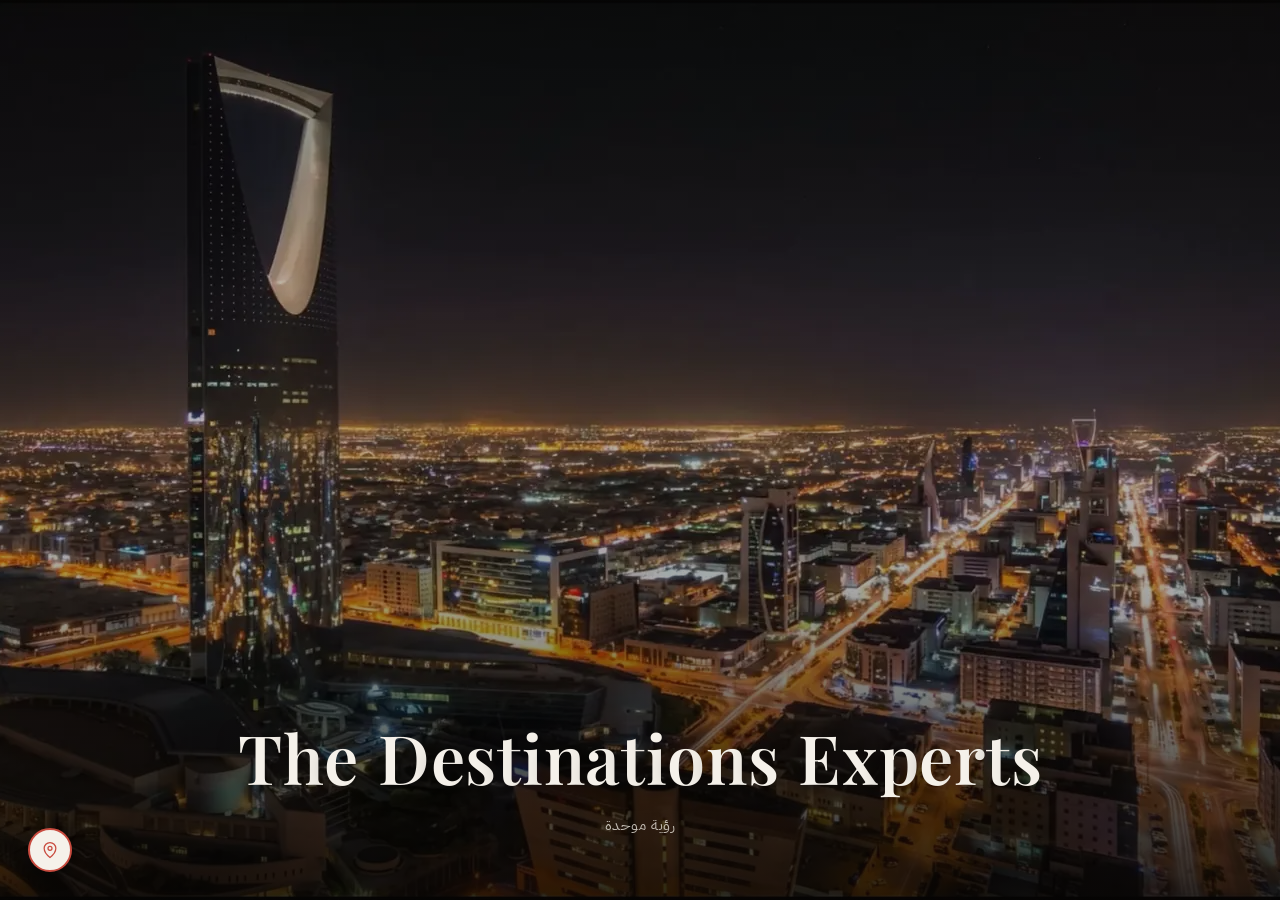
==== commit 7572a0c2: "Add services intro video, contact buttons, faster wipe transition, and cut page weight New content -" ====
--- a/index.html
+++ b/index.html
@@ -88,6 +88,11 @@
         </a>
       </div>
       <div class="header-controls">
+        <button type="button" class="nav-toggle" id="navToggle" aria-label="افتح القائمة" aria-expanded="false" aria-controls="mainNav">
+          <span class="nav-toggle-bar"></span>
+          <span class="nav-toggle-bar"></span>
+          <span class="nav-toggle-bar"></span>
+        </button>
         <nav class="main-nav" id="mainNav" aria-label="التنقل الرئيسي">
           <a href="#about">من نحن</a>
           <a href="#wipePanel">كيف نعمل</a>
@@ -98,6 +103,7 @@
       </div>
     </div>
   </header>
+  <div class="nav-backdrop" id="navBackdrop" aria-hidden="true"></div>
 
   <div id="scrollRoot">
   <section class="hero" id="hero" aria-labelledby="hero-heading" data-bar="dark">
@@ -109,12 +115,10 @@
           muted
           playsinline
           preload="metadata"
-          poster="assets/images/hero/coffee-man-poster.jpg" data-poster-mobile="assets/images/hero/coffee-man-poster-phone.jpg"
+          data-poster-desktop="assets/images/hero/coffee-man-poster.webp" data-poster-mobile="assets/images/hero/coffee-man-poster-phone.webp"
+          data-src-desktop="assets/video/coffee-man.mp4" data-src-mobile="assets/video/coffee-man-phone.mp4"
           aria-label="قهوجي سعودي يمسك دلة ويصب القهوة"
-        >
-          <source src="assets/video/coffee-man-phone.mp4" type="video/mp4" media="(max-width: 768px)" />
-          <source src="assets/video/coffee-man.mp4" type="video/mp4" />
-        </video>
+        ></video>
         <div class="hero-coffee-overlay" id="heroCoffeeOverlay" aria-hidden="true"></div>
       </div>
 
@@ -127,12 +131,10 @@
           loop
           playsinline
           preload="auto"
-          poster="assets/images/hero/hero-poster.jpg" data-poster-mobile="assets/images/hero/hero-poster-phone.jpg"
+          data-poster-desktop="assets/images/hero/hero-poster.webp" data-poster-mobile="assets/images/hero/hero-poster-phone.webp"
+          data-src-desktop="assets/video/hero.mp4" data-src-mobile="assets/video/hero-phone.mp4"
           aria-label="الرياض ليلاً"
-        >
-          <source src="assets/video/hero-phone.mp4" type="video/mp4" media="(max-width: 768px)" />
-          <source src="assets/video/hero.mp4" type="video/mp4" />
-        </video>
+        ></video>
         <div class="hero-overlay"></div>
       </div>
 
@@ -176,17 +178,14 @@
       <div class="zoom-frame" id="zoomFrame">
         <video
           id="officeVideo"
-          autoplay
           muted
           loop
           playsinline
           preload="metadata"
-          poster="assets/images/about/about-office-poster.jpg" data-poster-mobile="assets/images/about/about-office-poster-phone.jpg"
+          data-poster-desktop="assets/images/about/about-office-poster.webp" data-poster-mobile="assets/images/about/about-office-poster-phone.webp"
+          data-src-desktop="assets/video/office.mp4" data-src-mobile="assets/video/office-phone.mp4"
           aria-label="فريق TDX في اجتماع عمل"
-        >
-          <source src="assets/video/office-phone.mp4" type="video/mp4" media="(max-width: 768px)" />
-          <source src="assets/video/office.mp4" type="video/mp4" />
-        </video>
+        ></video>
       </div>
       <div class="about-overlay" id="aboutOverlay"></div>
 
@@ -274,7 +273,10 @@
           <div class="values-strip" id="valuesStrip">
             <article class="value-card">
               <div class="value-card-media">
-                <img src="assets/images/about/value-commitment.webp" alt="الالتزام" loading="lazy">
+                <picture>
+                  <source srcset="assets/images/about/value-commitment-phone.webp" media="(max-width: 768px)">
+                  <img src="assets/images/about/value-commitment.webp" alt="الالتزام" loading="lazy">
+                </picture>
               </div>
               <div class="value-card-label">
                 <span class="value-card-number">01</span>
@@ -285,7 +287,10 @@
 
             <article class="value-card">
               <div class="value-card-media">
-                <img src="assets/images/about/value-innovation.webp" alt="الابتكار" loading="lazy">
+                <picture>
+                  <source srcset="assets/images/about/value-innovation-phone.webp" media="(max-width: 768px)">
+                  <img src="assets/images/about/value-innovation.webp" alt="الابتكار" loading="lazy">
+                </picture>
               </div>
               <div class="value-card-label">
                 <span class="value-card-number">02</span>
@@ -296,7 +301,10 @@
 
             <article class="value-card">
               <div class="value-card-media">
-                <img src="assets/images/about/value-results.webp" alt="النتائج" loading="lazy">
+                <picture>
+                  <source srcset="assets/images/about/value-results-phone.webp" media="(max-width: 768px)">
+                  <img src="assets/images/about/value-results.webp" alt="النتائج" loading="lazy">
+                </picture>
               </div>
               <div class="value-card-label">
                 <span class="value-card-number">03</span>
@@ -352,6 +360,15 @@
 
   <section class="services-section" id="services" aria-labelledby="services-heading">
     <div class="services-intro" id="servicesIntro">
+      <video
+        class="services-intro-video"
+        id="servicesIntroVideo"
+        muted
+        playsinline
+        preload="none"
+        aria-hidden="true"
+        data-src-desktop="assets/video/services-intro.mp4" data-src-mobile="assets/video/services-intro-phone.mp4"
+      ></video>
       <div class="services-mask">
         <h2 class="services-heading" id="services-heading">بزيدك حلا</h2>
       </div>
@@ -754,7 +771,7 @@
         muted
         playsinline
         preload="metadata"
-        poster="assets/images/footer/coffee-window-poster.jpg"
+        poster="assets/images/footer/coffee-window-poster.webp"
         aria-label="بنت تطل من شباك الستائر ماسكة فنجال قهوة"
       >
         <source src="assets/video/coffee-window.mp4" type="video/mp4" />
@@ -772,19 +789,25 @@
       <div class="closing-divider" id="closingDivider" aria-hidden="true"></div>
 
       <div class="closing-socials" id="closingSocials">
-        <a class="closing-social" aria-disabled="true" aria-label="راسلنا بالإيميل" style="--i:0">
+        <a class="closing-social" href="mailto:media@destexpert.com" aria-label="راسلنا بالإيميل" style="--i:0">
           <svg viewBox="0 0 24 24" fill="currentColor"><path d="M4.5 4h15A2.5 2.5 0 0 1 22 6.5v11a2.5 2.5 0 0 1-2.5 2.5h-15A2.5 2.5 0 0 1 2 17.5v-11A2.5 2.5 0 0 1 4.5 4zm.35 2.4a.55.55 0 0 0-.32.99l7.13 5.35a.55.55 0 0 0 .68 0l7.13-5.35a.55.55 0 0 0-.33-.99H4.85zM20 8.62l-7.02 5.27a1.6 1.6 0 0 1-1.96 0L4 8.62V17.5c0 .28.22.5.5.5h15a.5.5 0 0 0 .5-.5V8.62z"/></svg>
         </a>
-        <a class="closing-social" aria-disabled="true" aria-label="واتساب" style="--i:1">
+        <a class="closing-social" href="https://wa.me/966567160060" target="_blank" rel="noopener" aria-label="واتساب" style="--i:1">
           <svg viewBox="0 0 24 24" fill="currentColor"><path d="M17.472 14.382c-.297-.149-1.758-.867-2.03-.967-.273-.099-.471-.148-.67.15-.197.297-.767.966-.94 1.164-.173.199-.347.223-.644.075-.297-.15-1.255-.463-2.39-1.475-.883-.788-1.48-1.761-1.653-2.059-.173-.297-.018-.458.13-.606.134-.133.298-.347.446-.52.149-.174.198-.298.298-.497.099-.198.05-.371-.025-.52-.075-.149-.669-1.612-.916-2.207-.242-.579-.487-.5-.669-.51-.173-.008-.371-.01-.57-.01-.198 0-.52.074-.792.372-.272.297-1.04 1.016-1.04 2.479 0 1.462 1.065 2.875 1.213 3.074.149.198 2.096 3.2 5.077 4.487.709.306 1.262.489 1.694.625.712.227 1.36.195 1.871.118.571-.085 1.758-.719 2.006-1.413.248-.694.248-1.289.173-1.413-.074-.124-.272-.198-.57-.347M12.05 21.785h-.004a9.87 9.87 0 0 1-5.031-1.378l-.361-.214-3.741.982.998-3.648-.235-.374a9.86 9.86 0 0 1-1.51-5.26c.001-5.45 4.436-9.884 9.888-9.884 2.64 0 5.122 1.03 6.988 2.898a9.825 9.825 0 0 1 2.893 6.994c-.003 5.45-4.437 9.884-9.885 9.884M20.463 3.488A11.815 11.815 0 0 0 12.05 0C5.495 0 .16 5.335.157 11.892c0 2.096.547 4.142 1.588 5.945L.057 24l6.305-1.654a11.882 11.882 0 0 0 5.683 1.448h.005c6.554 0 11.89-5.335 11.893-11.893a11.821 11.821 0 0 0-3.48-8.413"/></svg>
         </a>
-        <a class="closing-social" aria-disabled="true" aria-label="لينكدإن" style="--i:2">
+        <a class="closing-social" href="tel:+966567160060" aria-label="اتصل بنا" style="--i:2">
+          <svg viewBox="0 0 24 24" fill="currentColor"><path d="M6.62 10.79a15.05 15.05 0 0 0 6.59 6.59l2.2-2.2a1 1 0 0 1 1.02-.24c1.12.37 2.33.57 3.57.57a1 1 0 0 1 1 1V20a1 1 0 0 1-1 1A17 17 0 0 1 3 4a1 1 0 0 1 1-1h3.5a1 1 0 0 1 1 1c0 1.25.2 2.45.57 3.57a1 1 0 0 1-.25 1.02l-2.2 2.2z"/></svg>
+        </a>
+        <a class="closing-social" href="https://www.google.com/maps/search/?api=1&amp;query=24.7928932,46.6999342" target="_blank" rel="noopener" aria-label="موقعنا على الخريطة" style="--i:3">
+          <svg viewBox="0 0 24 24" fill="currentColor"><path d="M12 2C8.13 2 5 5.13 5 9c0 5.25 7 13 7 13s7-7.75 7-13c0-3.87-3.13-7-7-7zm0 9.5a2.5 2.5 0 1 1 0-5 2.5 2.5 0 0 1 0 5z"/></svg>
+        </a>
+        <a class="closing-social" aria-disabled="true" aria-label="لينكدإن" style="--i:4">
           <svg viewBox="0 0 24 24" fill="currentColor"><path d="M20.447 20.452h-3.554v-5.569c0-1.328-.027-3.037-1.852-3.037-1.853 0-2.136 1.445-2.136 2.939v5.667H9.351V9h3.414v1.561h.046c.477-.9 1.637-1.85 3.37-1.85 3.601 0 4.267 2.37 4.267 5.455zM5.337 7.433a2.062 2.062 0 1 1 0-4.124 2.062 2.062 0 0 1 0 4.124M7.119 20.452H3.555V9h3.564zM22.225 0H1.771C.792 0 0 .774 0 1.729v20.542C0 23.227.792 24 1.771 24h20.451C23.2 24 24 23.227 24 22.271V1.729C24 .774 23.2 0 22.222 0z"/></svg>
         </a>
-        <a class="closing-social" aria-disabled="true" aria-label="انستغرام" style="--i:3">
+        <a class="closing-social" aria-disabled="true" aria-label="انستغرام" style="--i:5">
           <svg viewBox="0 0 24 24" fill="currentColor"><path d="M12 2.163c3.204 0 3.584.012 4.85.07 3.252.148 4.771 1.691 4.919 4.919.058 1.265.069 1.645.069 4.849 0 3.205-.012 3.584-.069 4.849-.149 3.225-1.664 4.771-4.919 4.919-1.266.058-1.644.07-4.85.07-3.204 0-3.584-.012-4.849-.07-3.26-.149-4.771-1.699-4.919-4.92-.058-1.265-.07-1.644-.07-4.849 0-3.204.013-3.583.07-4.849.149-3.227 1.664-4.771 4.919-4.919 1.266-.057 1.645-.069 4.849-.069M12 0C8.741 0 8.333.014 7.053.072 2.695.272.273 2.69.073 7.052.014 8.333 0 8.741 0 12s.014 3.668.072 4.948c.2 4.358 2.618 6.78 6.98 6.98C8.333 23.986 8.741 24 12 24s3.668-.014 4.948-.072c4.354-.2 6.782-2.618 6.98-6.98.059-1.28.073-1.689.073-4.948s-.014-3.667-.072-4.947c-.198-4.354-2.618-6.782-6.98-6.98C15.668.014 15.259 0 12 0m0 5.838a6.162 6.162 0 1 0 0 12.324 6.162 6.162 0 0 0 0-12.324M12 16a4 4 0 1 1 0-8 4 4 0 0 1 0 8m6.406-11.845a1.44 1.44 0 1 0 0 2.881 1.44 1.44 0 0 0 0-2.881"/></svg>
         </a>
-        <a class="closing-social" aria-disabled="true" aria-label="اكس" style="--i:4">
+        <a class="closing-social" aria-disabled="true" aria-label="اكس" style="--i:6">
           <svg viewBox="0 0 24 24" fill="currentColor"><path d="M18.244 2.25h3.308l-7.227 8.26 8.502 11.24H16.17l-5.214-6.817L4.99 21.75H1.68l7.73-8.835L1.254 2.25H8.08l4.713 6.231zm-1.161 17.52h1.833L7.084 4.126H5.117z"/></svg>
         </a>
       </div>
@@ -792,6 +815,22 @@
   </footer>
   </div>
 
+  <script>
+    (function () {
+      var mobile = !!(window.matchMedia && window.matchMedia('(max-width: 768px)').matches);
+      var videos = document.querySelectorAll('video[data-src-desktop]');
+      for (var i = 0; i < videos.length; i++) {
+        var v = videos[i];
+        var poster = v.getAttribute(mobile ? 'data-poster-mobile' : 'data-poster-desktop');
+        if (poster) v.setAttribute('poster', poster);
+        var s = document.createElement('source');
+        s.src = v.getAttribute(mobile ? 'data-src-mobile' : 'data-src-desktop');
+        s.type = 'video/mp4';
+        v.appendChild(s);
+        v.load();
+      }
+    })();
+  </script>
   <script type="module" src="js/main.js"></script>
 </body>
 </html>
--- a/css/components/header.css
+++ b/css/components/header.css
@@ -24,14 +24,26 @@
 }
 
 .header-brand,
-.main-nav {
+.main-nav,
+.nav-toggle {
   opacity: 0;
   pointer-events: none;
   transition: opacity 0.3s ease;
 }
 
 .site-header.is-scrolled .header-brand,
-.site-header.is-scrolled .main-nav {
+.site-header.is-scrolled .main-nav,
+.site-header.is-scrolled .nav-toggle {
+  opacity: 1;
+  pointer-events: auto;
+}
+
+/* Mobile's sidebar (see the max-width: 768px block further down) has to be
+   reachable the instant the page opens, not just once .is-scrolled kicks
+   in — a visitor scrolling the hero shouldn't have the menu unreachable
+   the whole time. .main-nav.is-open is two classes (0,2,0) vs. the plain
+   .main-nav above (0,1,0), so this naturally wins without !important. */
+.main-nav.is-open {
   opacity: 1;
   pointer-events: auto;
 }
@@ -70,13 +82,43 @@
   background-color: var(--color-text);
 }
 
-/* Always laid out (no hamburger to unfurl from) — .header-brand/.main-nav
-   above handle its fade-in on scroll, this just handles the link row itself. */
+/* Desktop: always laid out as a plain inline row, no hamburger involved —
+   .header-brand/.main-nav above handle its fade-in on scroll, this just
+   handles the link row itself. Below 768px (see that media query further
+   down) this same element instead becomes a slide-in sidebar, toggled by
+   .nav-toggle, which is display: none up here on desktop. */
 .main-nav {
   display: flex;
   align-items: center;
   gap: 22px;
   white-space: nowrap;
+}
+
+.nav-toggle {
+  display: none;
+  align-items: center;
+  justify-content: center;
+  flex-direction: column;
+  gap: 5px;
+  width: 34px;
+  height: 34px;
+  border-radius: 50%;
+  border: 1px solid rgba(245, 241, 234, 0.3);
+  background: none;
+  padding: 0;
+  cursor: pointer;
+  transition: border-color 0.2s ease;
+}
+
+.nav-toggle:hover {
+  border-color: var(--color-teal);
+}
+
+.nav-toggle-bar {
+  width: 15px;
+  height: 1.5px;
+  border-radius: 2px;
+  background: var(--color-text);
 }
 
 .main-nav a {
@@ -130,14 +172,57 @@
 }
 
 @media (max-width: 768px) {
-  /* No hamburger to hide the links behind anymore, so on a phone the row
-     just has to fit next to the logo and EN switch on its own — smaller
-     type and a tighter gap instead of the desktop spacing. */
+  /* The plain inline row (fine on desktop) read as too cramped right next
+     to the logo on a phone — back to a hamburger that opens a slide-in
+     sidebar instead. inset-inline-end (not right/left, and not a
+     transform) so the slide direction is automatically correct for both
+     the Arabic (RTL) and English (LTR) pages with no [dir] override
+     needed: animating a logical inset property already respects direction
+     on its own. */
+  .nav-toggle {
+    display: flex;
+  }
+
   .main-nav {
-    gap: 12px;
+    position: fixed;
+    top: 0;
+    inset-inline-end: -85vw;
+    z-index: 200;
+    flex-direction: column;
+    align-items: flex-start;
+    justify-content: center;
+    gap: 28px;
+    width: min(300px, 85vw);
+    height: 100vh;
+    height: 100dvh;
+    padding: 32px;
+    background: rgba(20, 18, 16, 0.97);
+    backdrop-filter: blur(14px);
+    -webkit-backdrop-filter: blur(14px);
+    white-space: normal;
+    transition: inset-inline-end 0.35s ease;
+  }
+
+  .main-nav.is-open {
+    inset-inline-end: 0;
   }
 
   .main-nav a {
-    font-size: 12px;
-  }
-}
+    font-size: 18px;
+  }
+
+  .nav-backdrop {
+    position: fixed;
+    inset: 0;
+    z-index: 150;
+    background: rgba(0, 0, 0, 0.5);
+    opacity: 0;
+    pointer-events: none;
+    transition: opacity 0.35s ease;
+  }
+
+  .nav-backdrop.is-open {
+    opacity: 1;
+    pointer-events: auto;
+  }
+}
--- a/css/sections/hero.css
+++ b/css/sections/hero.css
@@ -6,16 +6,19 @@
    mobile address bar never auto-hides/shows mid-scroll and resizes vh out
    from under this — that's what used to throw the TDX logo's color-reveal
    (a fraction of this same height, see updateHeroVideo/update() in
-   scroll-story.js) out of sync with the video on phones. 1265vh stays as a
-   pre-JS fallback; --vh100 (set by stable-viewport.js from the same frozen
+   scroll-story.js) out of sync with the video on phones. 1070vh stays as a
+   pre-JS fallback (280+230+140+200+220 — WIPE_SCROLL_VH cut from 200 to 140, HERO_SCROLL_VH cut from 325 to 280
+   to shrink a dead scroll gap with no visual feedback, STORY_SCROLL_VH cut
+   from 320 to 230 to stop the about-text phase dragging on relative to the
+   rest of the pin); --vh100 (set by stable-viewport.js from the same frozen
    window.innerHeight every phase fraction in scroll-story.js is computed
    against) takes over once JS runs, as a second layer of the same
    guarantee in case anything else ever nudges window.innerHeight. */
 .hero {
   position: relative;
   width: 100%;
-  height: 1265vh;
-  height: calc(var(--vh100, 1vh) * 1265);
+  height: 1070vh;
+  height: calc(var(--vh100, 1vh) * 1070);
 }
 
 .hero-pin {
@@ -425,7 +428,11 @@
      studio composition (man, table, chair together) instead, letterboxed
      top/bottom against a background colour sampled straight off the
      video's own backdrop so the letterbox reads as more of the same set
-     rather than a visible seam. */
+     rather than a visible seam. Only still relevant between 769-900px,
+     where this query's own max-width covers a real device but the
+     <source media="(max-width: 768px)"> phone clip below doesn't — that
+     narrow band still gets the landscape desktop video, so it still needs
+     this fallback treatment. */
   .hero-coffee-media {
     background-color: #e8e6e7;
   }
@@ -451,6 +458,71 @@
   }
 }
 
+/* True phones — matches the <source media="(max-width: 768px)"> breakpoint
+   that swaps in the dedicated portrait coffee-man clip (see index.html/
+   en/index.html). That clip already frames the man low and to the right,
+   leaving the whole top ~40% of frame as plain, near-white studio
+   backdrop — cover fills the screen with it edge to edge (no more grey
+   letterbox bars) and the text sits directly on that empty area, same
+   treatment as desktop: no card, dark ink (the backdrop there is light,
+   not dark — white text would vanish), everything left-aligned as ONE
+   block (title, subtitle, button all starting from the same edge).
+   Centering the title/subtitle while breaking the button out to the left
+   on its own (an earlier version of this) read as disjointed — text
+   centered but its own call-to-action off in a corner is two different
+   alignments fighting each other, not one composition. Left-aligning the
+   whole block is also what desktop already does for this exact content,
+   so the two stay visually consistent with each other, not just internally
+   consistent on their own. */
+@media (max-width: 768px) {
+  .hero-coffee-video {
+    object-fit: cover;
+    object-position: top center;
+  }
+
+  .hero-coffee-text {
+    left: 6%;
+    /* clamp, not a plain %, so this clears the fixed .site-header reliably
+       across phone sizes instead of drifting too close on a shorter screen. */
+    top: clamp(72px, 11%, 104px);
+    bottom: auto;
+    transform: none;
+    /* The BLOCK sits over on the screen's left (left: 6% above) — that's
+       what keeps it clear of the man in the clip. Centering the text
+       WITHIN that narrow block (not left- or right-aligning the lines
+       inside it) is the separate, distinct choice the user actually asked
+       for: short stacked lines centered on themselves, block position and
+       line alignment are two different axes. */
+    text-align: center;
+    width: 58%;
+    max-width: 260px;
+    background: none;
+    backdrop-filter: none;
+    -webkit-backdrop-filter: none;
+    padding: 0;
+    border-radius: 0;
+    box-shadow: none;
+  }
+
+  .coffee-title {
+    color: var(--color-ink);
+    font-size: clamp(22px, 6vw, 28px);
+    line-height: 1.4;
+  }
+
+  .coffee-subtitle {
+    color: var(--color-ink-muted);
+    font-size: 15px;
+    margin-top: 12px;
+  }
+
+  .coffee-btn {
+    margin-top: 20px;
+    padding: 12px 26px;
+    font-size: 14px;
+  }
+}
+
 /* Wipe into the process section — the final phase of this same pin, sitting
    above .about-stage (z-index 4) so it sweeps over the settled about text.
    Fully clipped (0% reveal) for every earlier phase, so it covers nothing
@@ -540,3 +612,12 @@
 [dir="ltr"] .trust-panel::before {
   transform: none;
 }
+
+/* Dedicated portrait version for phones — same subject placement (right
+   side), so the mirroring rules above still apply unchanged. Overriding
+   only background-image means a phone never even requests the desktop JPG. */
+@media (max-width: 768px) {
+  .trust-panel::before {
+    background-image: url('../../assets/images/hero/trust-bg-phone.webp');
+  }
+}
--- a/css/sections/values.css
+++ b/css/sections/values.css
@@ -96,6 +96,7 @@
   inset: 0;
 }
 
+.value-card-media picture,
 .value-card-media img {
   width: 100%;
   height: 100%;
@@ -188,7 +189,11 @@
      (values.css default, further up) was cropping straight through empty
      background and clipping the actual subject (the handshake / the lead
      paper plane pulling away from the pack / the arrow reaching its peak)
-     out of the narrow mobile card entirely. */
+     out of the narrow mobile card entirely. Only still relevant between
+     769-900px now — a real device width this query's own max-width covers,
+     but narrower than the <picture><source media="(max-width: 768px)">
+     breakpoint below that swaps in a dedicated portrait photo, so that
+     band still gets the same wide desktop photo these were tuned for. */
   .value-card:nth-child(1) .value-card-media img {
     object-position: 62% 45%;
   }
@@ -201,3 +206,18 @@
     object-position: 70% 25%;
   }
 }
+
+/* True phones — matches the <picture> breakpoint in index.html/en/index.html
+   that swaps each value card's photo for a dedicated portrait version,
+   already composed to fit a tall narrow card on its own. The three
+   nth-child crop-position overrides above were only ever compensating for
+   forcing a WIDE desktop photo into that same narrow shape — reset back to
+   plain center here so they don't mis-frame the portrait photos, which
+   need no compensating at all. */
+@media (max-width: 768px) {
+  .value-card:nth-child(1) .value-card-media img,
+  .value-card:nth-child(2) .value-card-media img,
+  .value-card:nth-child(3) .value-card-media img {
+    object-position: center;
+  }
+}
--- a/css/sections/services.css
+++ b/css/sections/services.css
@@ -17,18 +17,37 @@
   background: var(--color-surface);
 }
 
+/* The tear-through-the-wall video (see initIntroVideo in services-stack.js)
+   fills the whole panel; its hole + hand sit in the lower half, so the
+   heading is pinned to the empty upper area instead of vertically centered
+   (which would land it right on top of the dessert). */
 .services-intro {
+  position: relative;
+  overflow: hidden;
   min-height: 100vh;
   min-height: 100svh;
   display: flex;
   flex-direction: column;
   align-items: center;
-  justify-content: center;
+  justify-content: flex-start;
   text-align: center;
-  padding: 0 24px;
+  padding: clamp(100px, 19vh, 230px) 24px 0;
+}
+
+.services-intro-video {
+  position: absolute;
+  inset: 0;
+  width: 100%;
+  height: 100%;
+  object-fit: cover;
+  object-position: center 65%;
+  z-index: 0;
+  pointer-events: none;
 }
 
 .services-mask {
+  position: relative;
+  z-index: 1;
   overflow: hidden;
 }
 
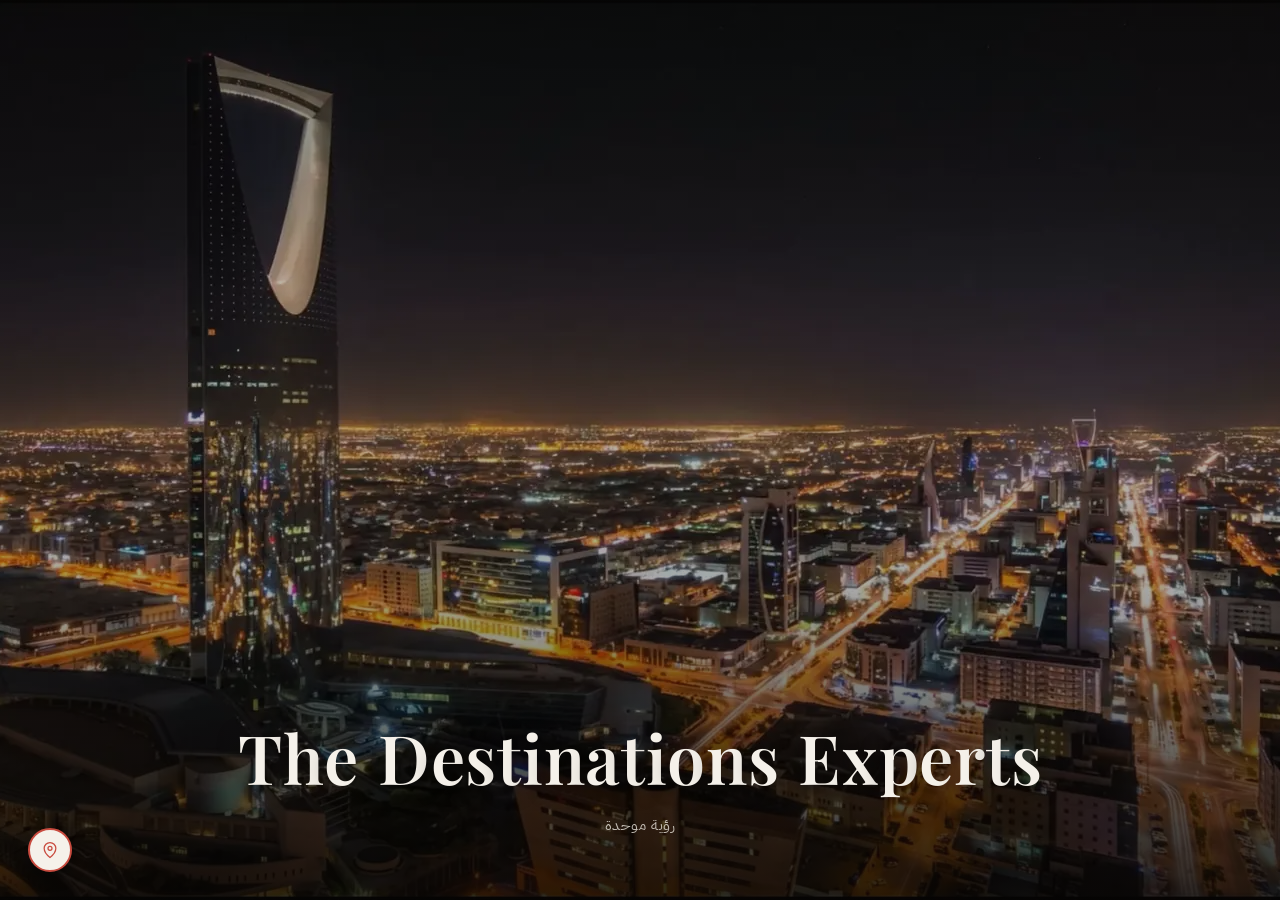
==== commit cba0da45: "Add a contact form between the partner logos and the closing video - New section on both AR/EN pages" ====
--- a/index.html
+++ b/index.html
@@ -65,6 +65,7 @@
   <link rel="stylesheet" href="css/sections/services.css">
   <link rel="stylesheet" href="css/sections/work.css">
   <link rel="stylesheet" href="css/sections/partners.css">
+  <link rel="stylesheet" href="css/sections/contact.css">
   <link rel="stylesheet" href="css/sections/closing.css">
 
   <script type="application/ld+json">
@@ -763,6 +764,96 @@
     </div>
   </section>
 
+  <section class="contact-section" id="contact" aria-labelledby="contact-heading" data-bar="light">
+    <div class="contact-glow" aria-hidden="true"><span></span><span></span></div>
+
+    <div class="contact-inner">
+      <div class="contact-copy" id="contactCopy">
+        <span class="contact-eyebrow">ابدأ معنا</span>
+        <h2 class="contact-heading" id="contact-heading">خلّنا نبدأ <span class="contact-grad">الشغل سوا</span></h2>
+        <p class="contact-sub">عبّ بياناتك وفريقنا يتواصل معك ويفهم وش تحتاج بالضبط.</p>
+        <ul class="contact-points">
+        <li><span class="contact-point-ic"><svg viewBox="0 0 24 24" fill="none" stroke="currentColor" stroke-width="3" stroke-linecap="round" stroke-linejoin="round" aria-hidden="true"><path d="M5 12.5l4.5 4.5L19 7.5"/></svg></span>٤ حقول بس، ما تاخذ منك دقيقة</li>
+        <li><span class="contact-point-ic"><svg viewBox="0 0 24 24" fill="none" stroke="currentColor" stroke-width="3" stroke-linecap="round" stroke-linejoin="round" aria-hidden="true"><path d="M5 12.5l4.5 4.5L19 7.5"/></svg></span>نتواصل معك على رقم جوالك</li>
+        <li><span class="contact-point-ic"><svg viewBox="0 0 24 24" fill="none" stroke="currentColor" stroke-width="3" stroke-linecap="round" stroke-linejoin="round" aria-hidden="true"><path d="M5 12.5l4.5 4.5L19 7.5"/></svg></span>بياناتك توصل للفريق مباشرة</li>
+        </ul>
+      </div>
+
+      <div class="contact-card" id="contactCard" data-bar="dark">
+        <form
+          class="contact-form"
+          id="contactForm"
+          novalidate
+          data-err-name="اكتب اسمك (حرفين على الأقل)"
+          data-err-phone="اكتب رقم جوال صحيح"
+          data-err-city="اكتب اسم مدينتك"
+          data-err-business="اكتب نوع نشاطك أو اختر من الاقتراحات"
+          data-msg-sending="جاري الإرسال…"
+          data-msg-error='ما قدرنا نرسل طلبك. جرب مرة ثانية أو <a href="https://wa.me/966567160060" target="_blank" rel="noopener">راسلنا على واتساب</a>.'
+          data-msg-mailto="فتحنا لك تطبيق البريد، اضغط إرسال وتوصلنا رسالتك."
+          data-mail-subject="طلب جديد من موقع TDX"
+          data-label-name="الاسم"
+          data-label-phone="رقم الجوال"
+          data-label-city="المدينة"
+          data-label-business="نوع النشاط"
+        >
+          <input type="checkbox" name="botcheck" class="contact-hp" tabindex="-1" autocomplete="off" aria-hidden="true">
+
+          <div class="contact-grid">
+            <div class="field" data-field="name">
+              <svg class="field-ic" viewBox="0 0 24 24" fill="none" stroke="currentColor" stroke-width="1.8" stroke-linecap="round" stroke-linejoin="round" aria-hidden="true"><circle cx="12" cy="8" r="4"/><path d="M4 20c0-4 3.6-6 8-6s8 2 8 6"/></svg>
+              <input id="cf-name" name="name" type="text" placeholder=" " autocomplete="name" required aria-describedby="cf-name-err">
+              <label for="cf-name">الاسم</label>
+              <p class="field-error" id="cf-name-err" role="alert"></p>
+            </div>
+            <div class="field" data-field="phone">
+              <svg class="field-ic" viewBox="0 0 24 24" fill="none" stroke="currentColor" stroke-width="1.8" stroke-linecap="round" stroke-linejoin="round" aria-hidden="true"><path d="M5 4h4l2 5-2.5 1.5a11 11 0 0 0 5 5L15 13l5 2v4a2 2 0 0 1-2 2A16 16 0 0 1 3 6a2 2 0 0 1 2-2z"/></svg>
+              <input id="cf-phone" name="phone" type="tel" placeholder=" " autocomplete="tel" required aria-describedby="cf-phone-err" inputmode="tel">
+              <label for="cf-phone">رقم الجوال</label>
+              <p class="field-error" id="cf-phone-err" role="alert"></p>
+            </div>
+            <div class="field" data-field="city">
+              <svg class="field-ic" viewBox="0 0 24 24" fill="none" stroke="currentColor" stroke-width="1.8" stroke-linecap="round" stroke-linejoin="round" aria-hidden="true"><path d="M12 21s7-5.6 7-11a7 7 0 1 0-14 0c0 5.4 7 11 7 11z"/><circle cx="12" cy="10" r="2.5"/></svg>
+              <input id="cf-city" name="city" type="text" placeholder=" " autocomplete="address-level2" required aria-describedby="cf-city-err">
+              <label for="cf-city">المدينة</label>
+              <p class="field-error" id="cf-city-err" role="alert"></p>
+            </div>
+            <div class="field" data-field="business">
+              <svg class="field-ic" viewBox="0 0 24 24" fill="none" stroke="currentColor" stroke-width="1.8" stroke-linecap="round" stroke-linejoin="round" aria-hidden="true"><rect x="3" y="7" width="18" height="13" rx="2.5"/><path d="M9 7V5.5A1.5 1.5 0 0 1 10.5 4h3A1.5 1.5 0 0 1 15 5.5V7M3 13h18"/></svg>
+              <input id="cf-business" name="business" type="text" placeholder=" " autocomplete="off" required aria-describedby="cf-business-err">
+              <label for="cf-business">نوع النشاط</label>
+              <p class="field-error" id="cf-business-err" role="alert"></p>
+            </div>
+          </div>
+
+          <div class="contact-chips" role="group" aria-label="اقتراحات لنوع النشاط">
+            <button type="button" class="contact-chip" data-value="مطعم أو كافيه">مطعم أو كافيه</button>
+            <button type="button" class="contact-chip" data-value="عقارات">عقارات</button>
+            <button type="button" class="contact-chip" data-value="متجر إلكتروني">متجر إلكتروني</button>
+            <button type="button" class="contact-chip" data-value="عيادة أو صحة">عيادة أو صحة</button>
+            <button type="button" class="contact-chip" data-value="تعليم">تعليم</button>
+            <button type="button" class="contact-chip" data-value="شركة خدمات">شركة خدمات</button>
+            <button type="button" class="contact-chip" data-value="">أخرى</button>
+          </div>
+
+          <button class="contact-submit" type="submit">
+            <span>أرسل طلبك</span>
+            <svg class="contact-submit-arrow" viewBox="0 0 24 24" fill="none" stroke="currentColor" stroke-width="2.4" stroke-linecap="round" stroke-linejoin="round" aria-hidden="true"><path d="M5 12h14M13 6l6 6-6 6"/></svg>
+            <span class="contact-spinner" aria-hidden="true"></span>
+          </button>
+          <p class="contact-status" role="status" aria-live="polite"></p>
+        </form>
+
+        <div class="contact-success" id="contactSuccess" hidden>
+          <svg class="contact-success-ic" viewBox="0 0 76 76" aria-hidden="true"><circle cx="38" cy="38" r="30"/><path d="M26 39l8 8 16-17"/></svg>
+          <h3>وصلنا طلبك</h3>
+          <p id="contactSuccessText">شكرًا لك، بنتواصل معك على رقمك قريبًا.</p>
+          <button type="button" class="contact-again" id="contactAgain">إرسال طلب آخر</button>
+        </div>
+      </div>
+    </div>
+  </section>
+
   <footer class="closing-section" id="closing" aria-labelledby="closing-heading" data-bar="light">
     <div class="closing-media" id="closingMedia">
       <video
--- a/css/sections/partners.css
+++ b/css/sections/partners.css
@@ -12,15 +12,14 @@
 
 .partners-section {
   position: relative;
-  min-height: 100vh;
-  min-height: 100svh;
   display: flex;
   flex-direction: column;
   align-items: center;
-  justify-content: center;
   overflow: hidden;
   background: var(--color-surface);
-  padding: 96px 0;
+  /* No forced full-screen height any more: the contact form section sits
+     right below and fills what used to be an empty gap under the logos. */
+  padding: clamp(72px, 12vh, 120px) 0 clamp(8px, 2vw, 24px);
 }
 
 .partners-glow {
@@ -158,7 +157,7 @@
 
 @media (max-width: 640px) {
   .partners-section {
-    padding: 72px 0;
+    padding: 72px 0 8px;
   }
 
   .partner-logo-tile {
--- a/css/sections/contact.css
+++ b/css/sections/contact.css
@@ -0,0 +1,597 @@
+/* Contact / lead form — sits between the partners marquee and the closing
+   video. Two columns on desktop (copy | dark glass card), stacked on phones.
+   Everything uses logical properties (inline-start/end, text-align: start) so
+   the same rules serve the RTL Arabic page and the LTR English page. The card
+   is deliberately the dark navy/lavender family of the process + trust
+   panels — the one dark object on an otherwise white stretch of the page, so
+   the form is the clear focal point without any hard "CTA box" look. */
+
+.contact-section {
+  position: relative;
+  overflow: hidden;
+  background: var(--color-surface);
+  padding: clamp(48px, 8vw, 110px) 24px clamp(64px, 10vw, 130px);
+}
+
+.contact-glow {
+  position: absolute;
+  inset: 0;
+  z-index: 0;
+  pointer-events: none;
+  /* fade the glow out before the section's own edges so it never ends in a
+     hard horizontal line against the white around it */
+  -webkit-mask-image: linear-gradient(to bottom, transparent 0%, #000 22%, #000 78%, transparent 100%);
+  mask-image: linear-gradient(to bottom, transparent 0%, #000 22%, #000 78%, transparent 100%);
+}
+
+.contact-glow span {
+  position: absolute;
+  border-radius: 50%;
+  filter: blur(90px);
+}
+
+.contact-glow span:nth-child(1) {
+  inset-inline-start: -12%;
+  top: 6%;
+  width: clamp(260px, 38vw, 560px);
+  height: clamp(260px, 38vw, 560px);
+  background: color-mix(in srgb, var(--color-logo-lavender) 26%, transparent);
+}
+
+.contact-glow span:nth-child(2) {
+  inset-inline-end: -10%;
+  bottom: 2%;
+  width: clamp(220px, 32vw, 480px);
+  height: clamp(220px, 32vw, 480px);
+  background: color-mix(in srgb, var(--color-logo-teal) 24%, transparent);
+}
+
+.contact-inner {
+  position: relative;
+  z-index: 1;
+  max-width: 1180px;
+  margin: 0 auto;
+  display: grid;
+  grid-template-columns: minmax(0, 0.9fr) minmax(0, 1.1fr);
+  align-items: center;
+  gap: clamp(32px, 5.5vw, 88px);
+}
+
+/* --- Copy column --- */
+
+.contact-copy,
+.contact-card {
+  opacity: 0;
+  transform: translateY(34px);
+  transition: opacity 0.9s ease, transform 1s cubic-bezier(0.16, 1, 0.3, 1);
+}
+
+.contact-card {
+  transition-delay: 0.12s;
+}
+
+.contact-copy.is-visible,
+.contact-card.is-visible {
+  opacity: 1;
+  transform: translateY(0);
+}
+
+.contact-eyebrow {
+  display: inline-flex;
+  align-items: center;
+  gap: 10px;
+  font-family: var(--font-ar-secondary);
+  font-weight: 700;
+  font-size: clamp(14px, 1.4vw, 17px);
+  letter-spacing: 0.02em;
+  color: var(--color-logo-purple);
+}
+
+.contact-eyebrow::before {
+  content: '';
+  width: 28px;
+  height: 2px;
+  border-radius: 2px;
+  background: linear-gradient(90deg, var(--color-logo-lavender), var(--color-logo-teal));
+}
+
+.contact-heading {
+  margin-top: 16px;
+  font-family: var(--font-ar);
+  font-weight: 800;
+  font-size: clamp(34px, 5vw, 64px);
+  line-height: 1.15;
+  color: var(--color-ink);
+}
+
+.contact-grad {
+  display: block;
+  background: linear-gradient(100deg, var(--color-logo-purple) 10%, var(--color-logo-lavender) 55%, var(--color-logo-teal) 100%);
+  -webkit-background-clip: text;
+  background-clip: text;
+  -webkit-text-fill-color: transparent;
+  color: transparent;
+}
+
+.contact-sub {
+  margin-top: 18px;
+  max-width: 460px;
+  font-family: var(--font-ar-secondary);
+  font-weight: 600;
+  font-size: clamp(16px, 1.6vw, 20px);
+  line-height: 1.7;
+  color: var(--color-ink-muted);
+}
+
+.contact-points {
+  margin-top: clamp(24px, 3.4vw, 36px);
+  display: flex;
+  flex-direction: column;
+  gap: 14px;
+  list-style: none;
+  padding: 0;
+}
+
+.contact-points li {
+  display: flex;
+  align-items: center;
+  gap: 12px;
+  font-family: var(--font-ar);
+  font-weight: 600;
+  font-size: clamp(14px, 1.3vw, 16px);
+  color: var(--color-ink);
+}
+
+.contact-point-ic {
+  flex: none;
+  width: 30px;
+  height: 30px;
+  border-radius: 50%;
+  display: grid;
+  place-items: center;
+  background: color-mix(in srgb, var(--color-logo-lavender) 22%, transparent);
+  color: var(--color-logo-purple);
+}
+
+.contact-point-ic svg {
+  width: 15px;
+  height: 15px;
+}
+
+/* --- Card --- */
+
+.contact-card {
+  position: relative;
+  overflow: hidden;
+  padding: clamp(22px, 3.2vw, 44px);
+  border-radius: clamp(24px, 3vw, 34px);
+  color: #fff;
+  background: linear-gradient(155deg, #2c2156 0%, #1f1745 55%, #150f30 100%);
+  box-shadow: 0 50px 90px -40px rgba(44, 33, 86, 0.65), 0 18px 40px -24px rgba(44, 33, 86, 0.5),
+    inset 0 0 0 1px rgba(255, 255, 255, 0.07);
+}
+
+.contact-card::before {
+  content: '';
+  position: absolute;
+  inset: 0;
+  pointer-events: none;
+  background: radial-gradient(circle at 100% 0%, rgba(166, 144, 213, 0.34), transparent 46%),
+    radial-gradient(circle at 0% 100%, rgba(120, 201, 181, 0.22), transparent 46%);
+}
+
+.contact-card > * {
+  position: relative;
+}
+
+.contact-form {
+  display: flex;
+  flex-direction: column;
+  gap: 14px;
+}
+
+.contact-form[hidden] {
+  display: none;
+}
+
+.contact-grid {
+  display: grid;
+  grid-template-columns: 1fr 1fr;
+  gap: 14px;
+}
+
+/* honeypot — real users never see or tab to it */
+.contact-hp {
+  position: absolute !important;
+  width: 1px;
+  height: 1px;
+  opacity: 0;
+  pointer-events: none;
+}
+
+/* --- Floating-label field --- */
+
+.field {
+  position: relative;
+}
+
+.field-ic {
+  position: absolute;
+  inset-inline-start: 16px;
+  top: 30px;
+  width: 20px;
+  height: 20px;
+  transform: translateY(-50%);
+  color: rgba(255, 255, 255, 0.5);
+  pointer-events: none;
+  transition: color 0.25s ease;
+}
+
+.field input {
+  width: 100%;
+  height: 60px;
+  padding: 22px 16px 6px;
+  padding-inline-start: 48px;
+  border-radius: 16px;
+  border: 1px solid rgba(255, 255, 255, 0.15);
+  background: rgba(255, 255, 255, 0.06);
+  color: #fff;
+  font-family: var(--font-ar);
+  font-weight: 500;
+  /* 16px minimum: anything smaller makes iOS Safari zoom the page on focus */
+  font-size: 16px;
+  text-align: start;
+  outline: none;
+  transition: border-color 0.25s ease, background-color 0.25s ease, box-shadow 0.25s ease;
+}
+
+.field input[type='tel'] {
+  direction: inherit;
+}
+
+.field label {
+  position: absolute;
+  inset-inline-start: 48px;
+  top: 30px;
+  transform: translateY(-50%);
+  max-width: calc(100% - 64px);
+  font-family: var(--font-ar);
+  font-weight: 500;
+  font-size: 16px;
+  color: rgba(255, 255, 255, 0.6);
+  white-space: nowrap;
+  overflow: hidden;
+  text-overflow: ellipsis;
+  pointer-events: none;
+  transition: top 0.22s ease, font-size 0.22s ease, color 0.22s ease;
+}
+
+.field input:focus ~ label,
+.field input:not(:placeholder-shown) ~ label {
+  top: 15px;
+  font-size: 11.5px;
+  color: var(--color-logo-teal);
+}
+
+.field input:hover {
+  border-color: rgba(255, 255, 255, 0.28);
+}
+
+.field input:focus {
+  border-color: rgba(120, 201, 181, 0.75);
+  background: rgba(255, 255, 255, 0.1);
+  box-shadow: 0 0 0 4px rgba(120, 201, 181, 0.15);
+}
+
+.field input:focus ~ .field-ic,
+.field:focus-within .field-ic {
+  color: var(--color-logo-teal);
+}
+
+.field input:-webkit-autofill {
+  -webkit-text-fill-color: #fff;
+  caret-color: #fff;
+  box-shadow: 0 0 0 100px #2a2058 inset;
+  transition: background-color 9999s ease-out 0s;
+}
+
+.field.has-error input {
+  border-color: rgba(255, 138, 128, 0.85);
+  box-shadow: 0 0 0 4px rgba(255, 138, 128, 0.14);
+}
+
+.field-error {
+  margin-top: 7px;
+  padding-inline: 4px;
+  font-family: var(--font-ar);
+  font-size: 12.5px;
+  font-weight: 500;
+  color: #ffb4ab;
+}
+
+.field-error:empty {
+  display: none;
+}
+
+/* --- Business-type suggestions --- */
+
+.contact-chips {
+  display: flex;
+  flex-wrap: wrap;
+  gap: 8px;
+}
+
+.contact-chip {
+  padding: 8px 14px;
+  border-radius: 999px;
+  border: 1px solid rgba(255, 255, 255, 0.16);
+  background: rgba(255, 255, 255, 0.04);
+  color: rgba(255, 255, 255, 0.78);
+  font-family: var(--font-ar);
+  font-weight: 500;
+  font-size: 13px;
+  cursor: pointer;
+  transition: background-color 0.25s ease, border-color 0.25s ease, color 0.25s ease, transform 0.25s ease;
+}
+
+.contact-chip:hover {
+  border-color: rgba(255, 255, 255, 0.34);
+  color: #fff;
+  transform: translateY(-1px);
+}
+
+.contact-chip.is-active {
+  background: rgba(120, 201, 181, 0.18);
+  border-color: rgba(120, 201, 181, 0.7);
+  color: #fff;
+}
+
+/* --- Submit --- */
+
+.contact-submit {
+  position: relative;
+  overflow: hidden;
+  margin-top: 6px;
+  height: 60px;
+  border: 0;
+  border-radius: 18px;
+  display: flex;
+  align-items: center;
+  justify-content: center;
+  gap: 12px;
+  cursor: pointer;
+  font-family: var(--font-ar);
+  font-weight: 800;
+  font-size: 17px;
+  color: #1a1240;
+  background: linear-gradient(120deg, #b7a3e2 0%, #8fd6c4 100%);
+  box-shadow: 0 18px 34px -16px rgba(120, 201, 181, 0.7);
+  transition: transform 0.3s cubic-bezier(0.16, 1, 0.3, 1), box-shadow 0.3s ease, filter 0.3s ease;
+}
+
+.contact-submit::after {
+  content: '';
+  position: absolute;
+  inset-block: 0;
+  inset-inline-start: -60%;
+  width: 40%;
+  background: linear-gradient(100deg, transparent, rgba(255, 255, 255, 0.55), transparent);
+  transform: skewX(-20deg);
+  transition: inset-inline-start 0.7s ease;
+}
+
+.contact-submit:hover:not(:disabled) {
+  transform: translateY(-2px);
+  box-shadow: 0 24px 40px -16px rgba(120, 201, 181, 0.85);
+}
+
+.contact-submit:hover:not(:disabled)::after {
+  inset-inline-start: 130%;
+}
+
+.contact-submit:active:not(:disabled) {
+  transform: translateY(0) scale(0.99);
+}
+
+.contact-submit:focus-visible {
+  outline: 3px solid rgba(255, 255, 255, 0.85);
+  outline-offset: 3px;
+}
+
+.contact-submit:disabled {
+  cursor: progress;
+  filter: saturate(0.8);
+}
+
+.contact-submit-arrow {
+  width: 20px;
+  height: 20px;
+  transition: transform 0.3s ease;
+}
+
+/* the arrow is drawn pointing right; mirror it for the RTL Arabic page */
+[dir='rtl'] .contact-submit-arrow {
+  transform: scaleX(-1);
+}
+
+.contact-submit:hover:not(:disabled) .contact-submit-arrow {
+  transform: translateX(4px);
+}
+
+[dir='rtl'] .contact-submit:hover:not(:disabled) .contact-submit-arrow {
+  transform: scaleX(-1) translateX(4px);
+}
+
+.contact-spinner {
+  display: none;
+  width: 20px;
+  height: 20px;
+  border-radius: 50%;
+  border: 2.5px solid rgba(26, 18, 64, 0.25);
+  border-top-color: #1a1240;
+  animation: contact-spin 0.7s linear infinite;
+}
+
+.contact-form.is-sending .contact-spinner {
+  display: block;
+}
+
+.contact-form.is-sending .contact-submit-arrow {
+  display: none;
+}
+
+@keyframes contact-spin {
+  to {
+    transform: rotate(360deg);
+  }
+}
+
+.contact-status {
+  min-height: 0;
+  text-align: center;
+  font-family: var(--font-ar);
+  font-weight: 500;
+  font-size: 13.5px;
+  line-height: 1.6;
+  color: rgba(255, 255, 255, 0.75);
+}
+
+.contact-status:empty {
+  display: none;
+}
+
+.contact-status.is-error {
+  color: #ffb4ab;
+}
+
+.contact-status a {
+  color: var(--color-logo-teal);
+  text-decoration: underline;
+  text-underline-offset: 3px;
+}
+
+/* --- Success --- */
+
+.contact-success {
+  display: flex;
+  flex-direction: column;
+  align-items: center;
+  text-align: center;
+  gap: 12px;
+  padding: clamp(24px, 5vw, 56px) 8px;
+}
+
+.contact-success[hidden] {
+  display: none;
+}
+
+.contact-success-ic {
+  width: 76px;
+  height: 76px;
+  margin-bottom: 8px;
+}
+
+.contact-success-ic circle {
+  fill: rgba(120, 201, 181, 0.16);
+  stroke: rgba(120, 201, 181, 0.55);
+  stroke-width: 2;
+  stroke-dasharray: 190;
+  stroke-dashoffset: 190;
+  animation: contact-draw 0.8s ease forwards;
+}
+
+.contact-success-ic path {
+  fill: none;
+  stroke: var(--color-logo-teal);
+  stroke-width: 4;
+  stroke-linecap: round;
+  stroke-linejoin: round;
+  stroke-dasharray: 44;
+  stroke-dashoffset: 44;
+  animation: contact-draw 0.55s ease 0.5s forwards;
+}
+
+@keyframes contact-draw {
+  to {
+    stroke-dashoffset: 0;
+  }
+}
+
+.contact-success h3 {
+  font-family: var(--font-ar);
+  font-weight: 800;
+  font-size: clamp(22px, 2.4vw, 30px);
+}
+
+.contact-success p {
+  max-width: 340px;
+  font-family: var(--font-ar-secondary);
+  font-weight: 600;
+  font-size: 16px;
+  line-height: 1.7;
+  color: rgba(255, 255, 255, 0.75);
+}
+
+.contact-again {
+  margin-top: 10px;
+  padding: 10px 20px;
+  border-radius: 999px;
+  border: 1px solid rgba(255, 255, 255, 0.22);
+  background: transparent;
+  color: #fff;
+  font-family: var(--font-ar);
+  font-weight: 600;
+  font-size: 14px;
+  cursor: pointer;
+  transition: background-color 0.25s ease, border-color 0.25s ease;
+}
+
+.contact-again:hover {
+  background: rgba(255, 255, 255, 0.08);
+  border-color: rgba(255, 255, 255, 0.4);
+}
+
+/* --- Responsive --- */
+
+@media (max-width: 900px) {
+  .contact-inner {
+    grid-template-columns: 1fr;
+    gap: 32px;
+  }
+
+  .contact-copy {
+    text-align: center;
+    display: flex;
+    flex-direction: column;
+    align-items: center;
+  }
+
+  .contact-points {
+    align-items: flex-start;
+  }
+}
+
+@media (max-width: 560px) {
+  .contact-grid {
+    grid-template-columns: 1fr;
+  }
+
+  .contact-card {
+    border-radius: 26px;
+  }
+}
+
+@media (prefers-reduced-motion: reduce) {
+  .contact-copy,
+  .contact-card {
+    opacity: 1;
+    transform: none;
+    transition: none;
+  }
+
+  .contact-success-ic circle,
+  .contact-success-ic path {
+    animation: none;
+    stroke-dashoffset: 0;
+  }
+}
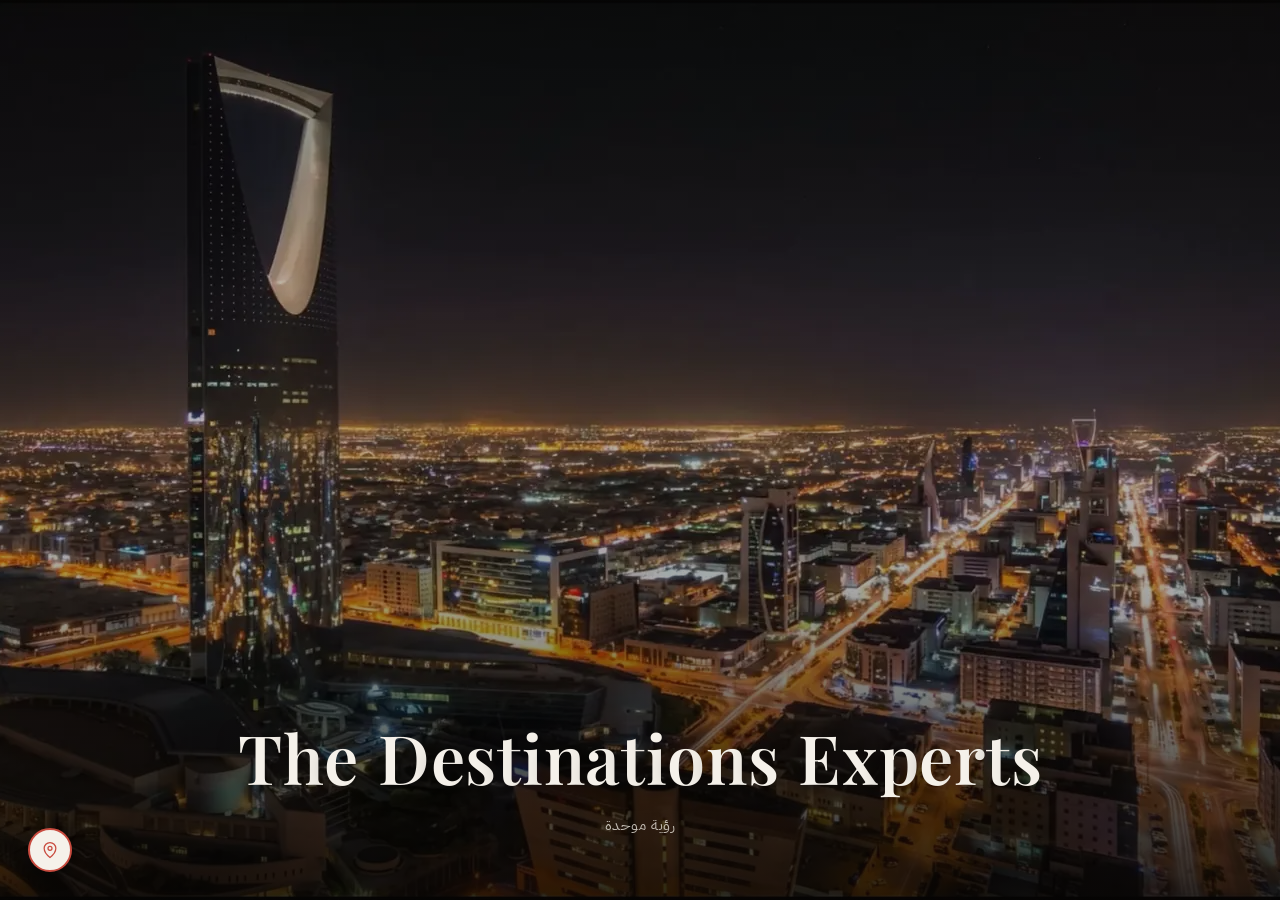
==== commit 1f4bcc48: "Remove business-type suggestion chips and the three bullet points from the contact section Removed f" ====
--- a/index.html
+++ b/index.html
@@ -772,11 +772,6 @@
         <span class="contact-eyebrow">ابدأ معنا</span>
         <h2 class="contact-heading" id="contact-heading">خلّنا نبدأ <span class="contact-grad">الشغل سوا</span></h2>
         <p class="contact-sub">عبّ بياناتك وفريقنا يتواصل معك ويفهم وش تحتاج بالضبط.</p>
-        <ul class="contact-points">
-        <li><span class="contact-point-ic"><svg viewBox="0 0 24 24" fill="none" stroke="currentColor" stroke-width="3" stroke-linecap="round" stroke-linejoin="round" aria-hidden="true"><path d="M5 12.5l4.5 4.5L19 7.5"/></svg></span>٤ حقول بس، ما تاخذ منك دقيقة</li>
-        <li><span class="contact-point-ic"><svg viewBox="0 0 24 24" fill="none" stroke="currentColor" stroke-width="3" stroke-linecap="round" stroke-linejoin="round" aria-hidden="true"><path d="M5 12.5l4.5 4.5L19 7.5"/></svg></span>نتواصل معك على رقم جوالك</li>
-        <li><span class="contact-point-ic"><svg viewBox="0 0 24 24" fill="none" stroke="currentColor" stroke-width="3" stroke-linecap="round" stroke-linejoin="round" aria-hidden="true"><path d="M5 12.5l4.5 4.5L19 7.5"/></svg></span>بياناتك توصل للفريق مباشرة</li>
-        </ul>
       </div>
 
       <div class="contact-card" id="contactCard" data-bar="dark">
@@ -787,7 +782,7 @@
           data-err-name="اكتب اسمك (حرفين على الأقل)"
           data-err-phone="اكتب رقم جوال صحيح"
           data-err-city="اكتب اسم مدينتك"
-          data-err-business="اكتب نوع نشاطك أو اختر من الاقتراحات"
+          data-err-business="اكتب نوع نشاطك"
           data-msg-sending="جاري الإرسال…"
           data-msg-error='ما قدرنا نرسل طلبك. جرب مرة ثانية أو <a href="https://wa.me/966567160060" target="_blank" rel="noopener">راسلنا على واتساب</a>.'
           data-msg-mailto="فتحنا لك تطبيق البريد، اضغط إرسال وتوصلنا رسالتك."
@@ -826,15 +821,6 @@
             </div>
           </div>
 
-          <div class="contact-chips" role="group" aria-label="اقتراحات لنوع النشاط">
-            <button type="button" class="contact-chip" data-value="مطعم أو كافيه">مطعم أو كافيه</button>
-            <button type="button" class="contact-chip" data-value="عقارات">عقارات</button>
-            <button type="button" class="contact-chip" data-value="متجر إلكتروني">متجر إلكتروني</button>
-            <button type="button" class="contact-chip" data-value="عيادة أو صحة">عيادة أو صحة</button>
-            <button type="button" class="contact-chip" data-value="تعليم">تعليم</button>
-            <button type="button" class="contact-chip" data-value="شركة خدمات">شركة خدمات</button>
-            <button type="button" class="contact-chip" data-value="">أخرى</button>
-          </div>
 
           <button class="contact-submit" type="submit">
             <span>أرسل طلبك</span>
